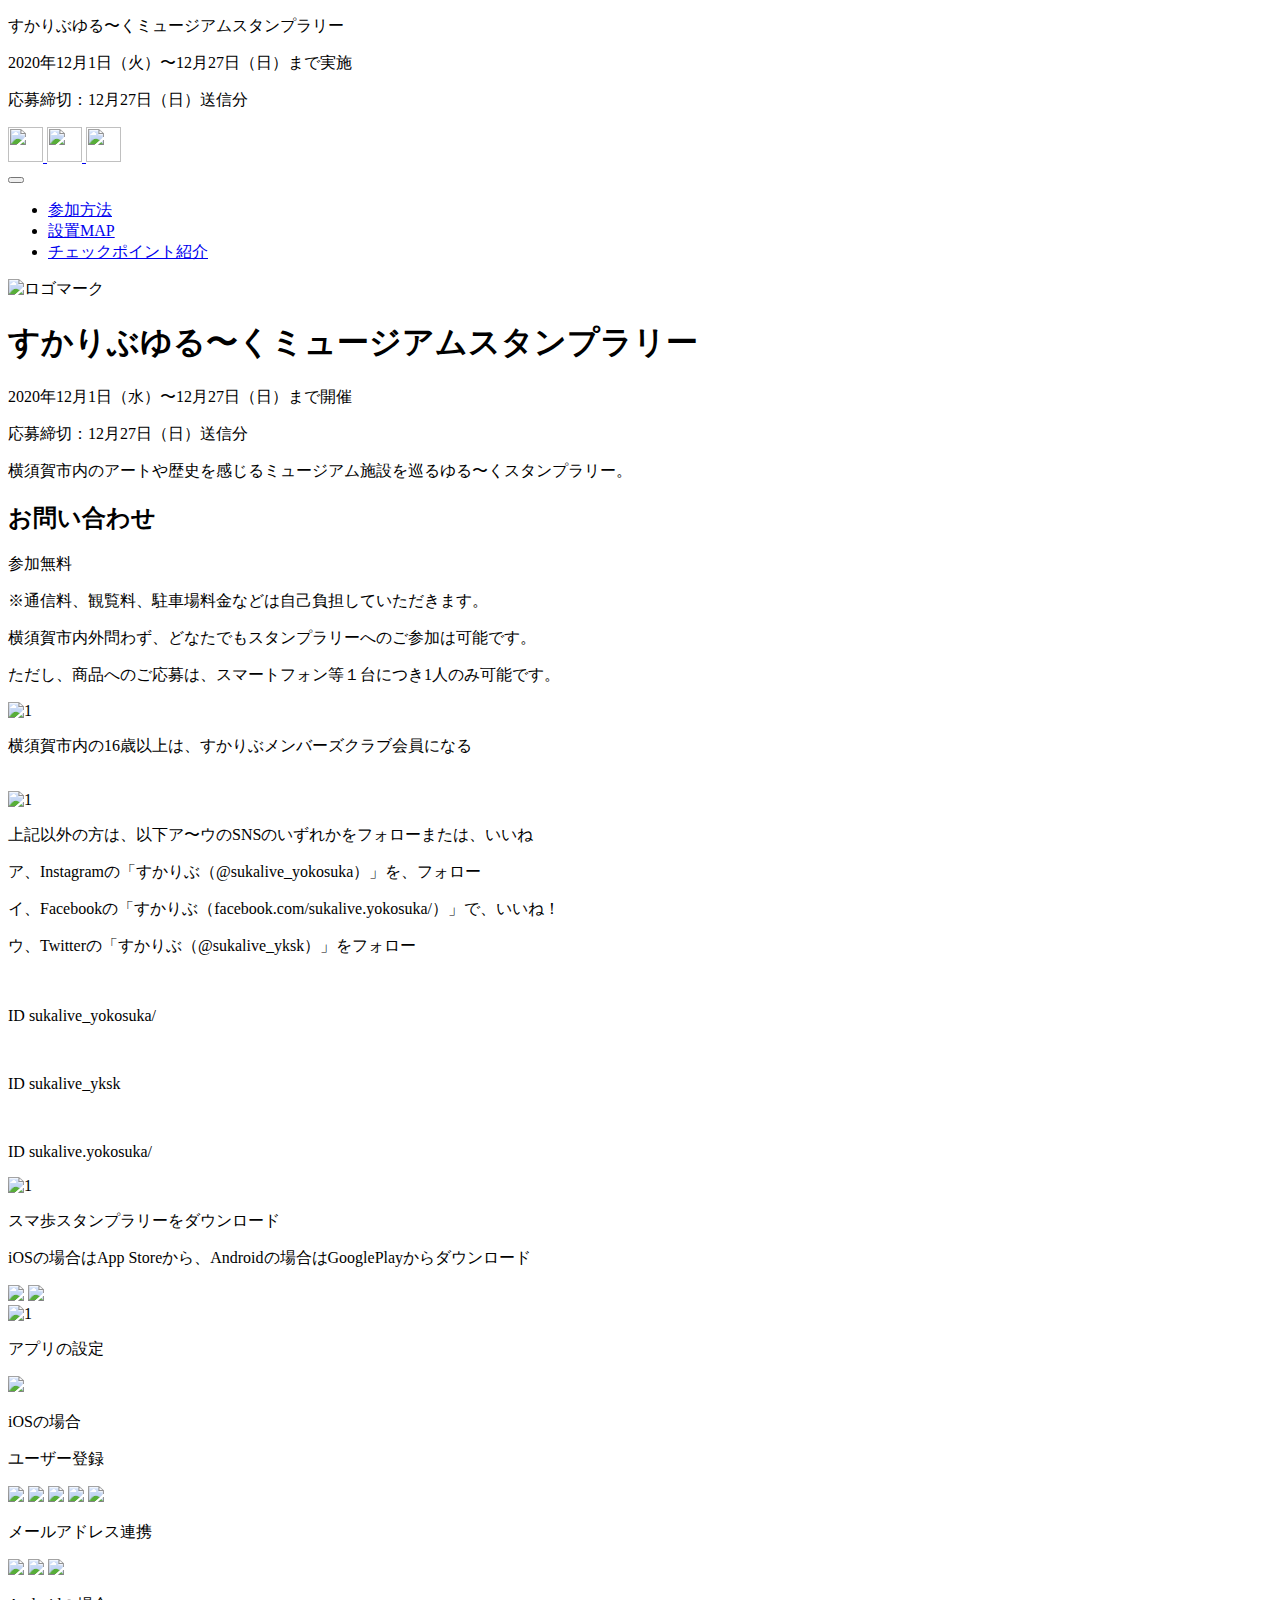
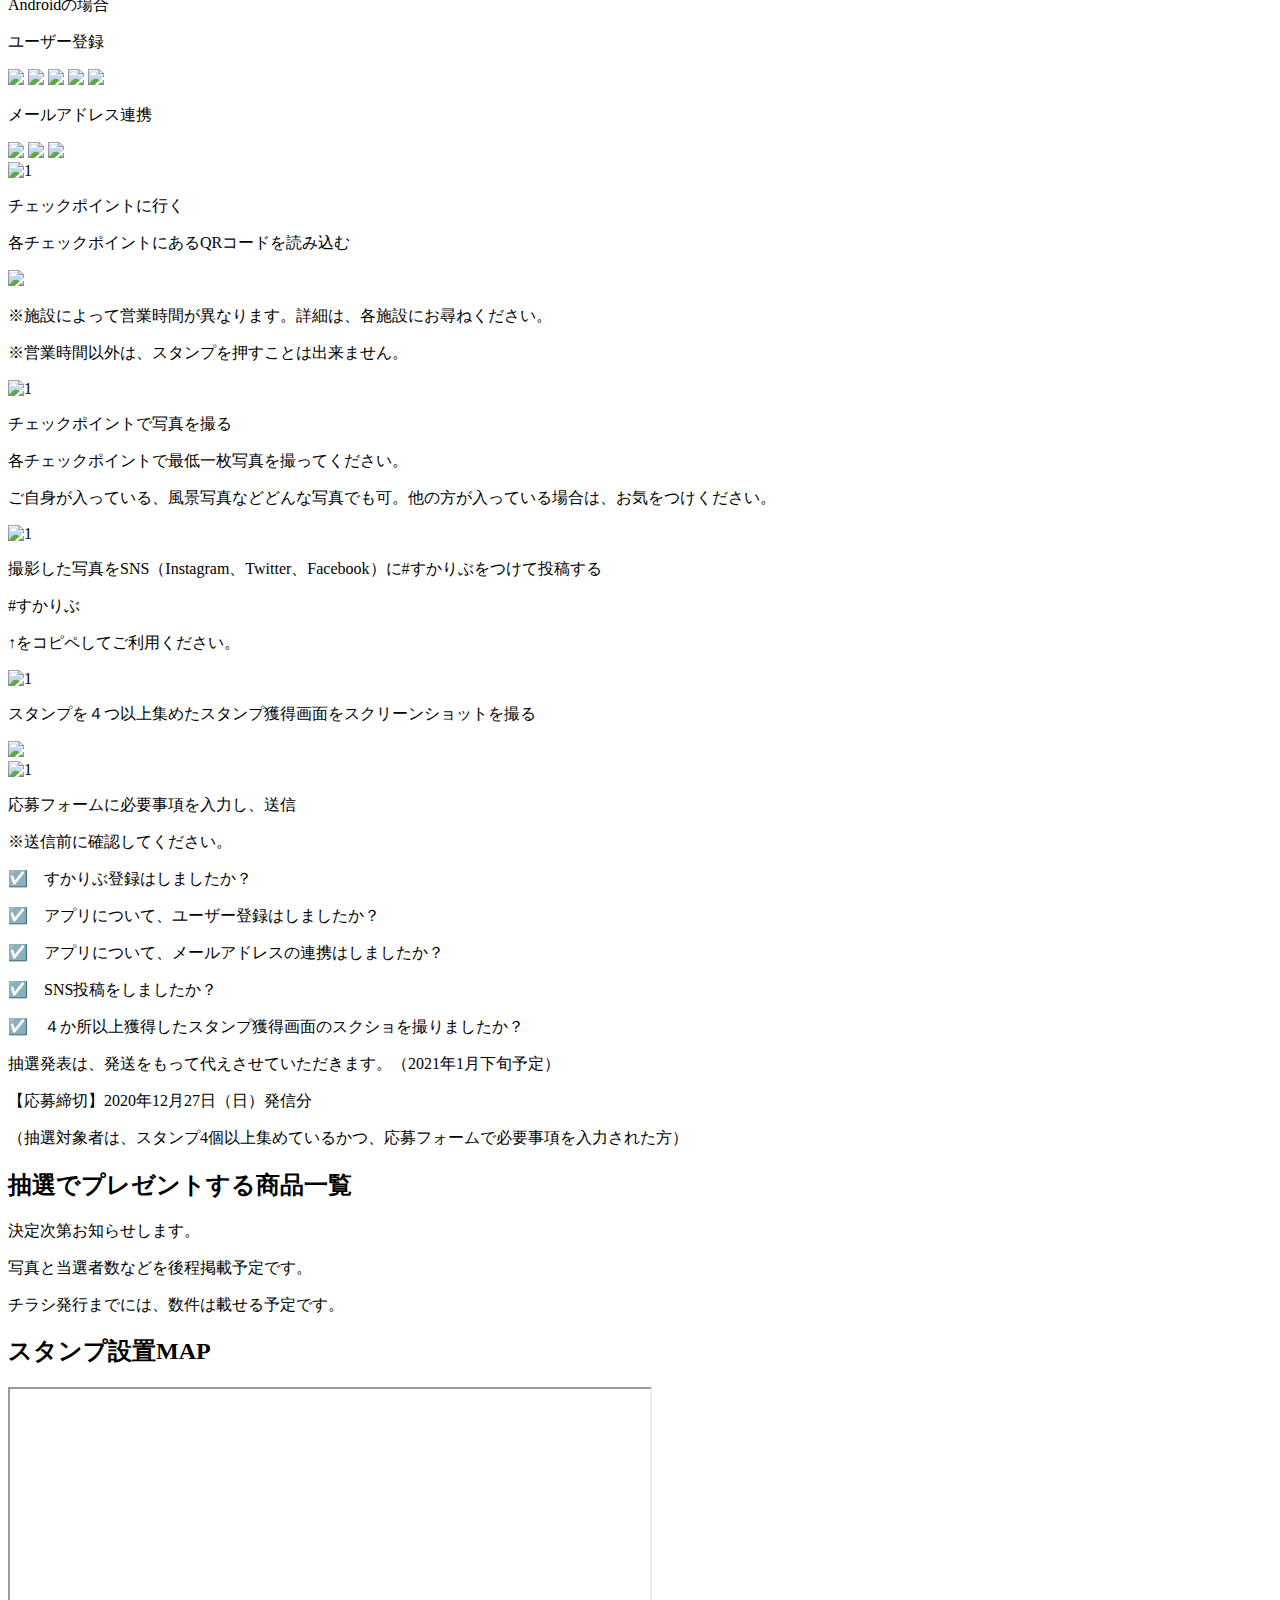
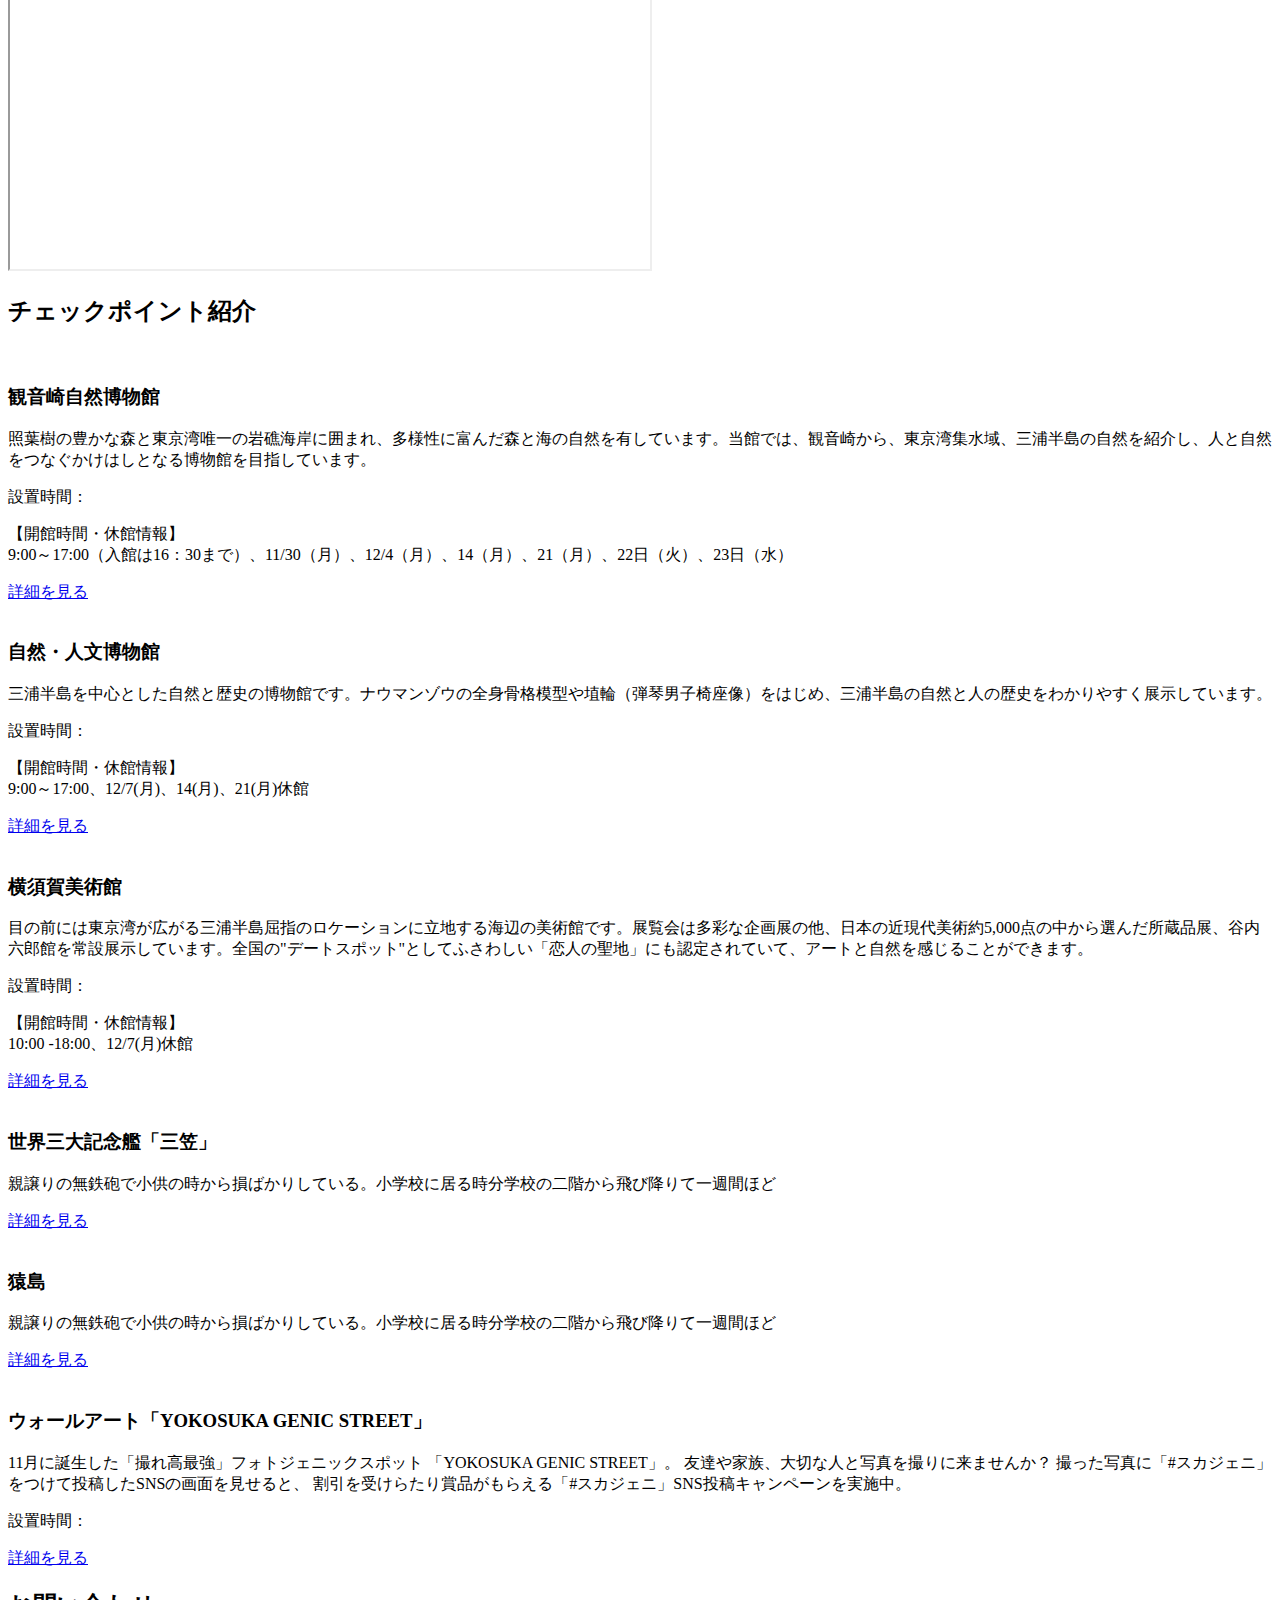
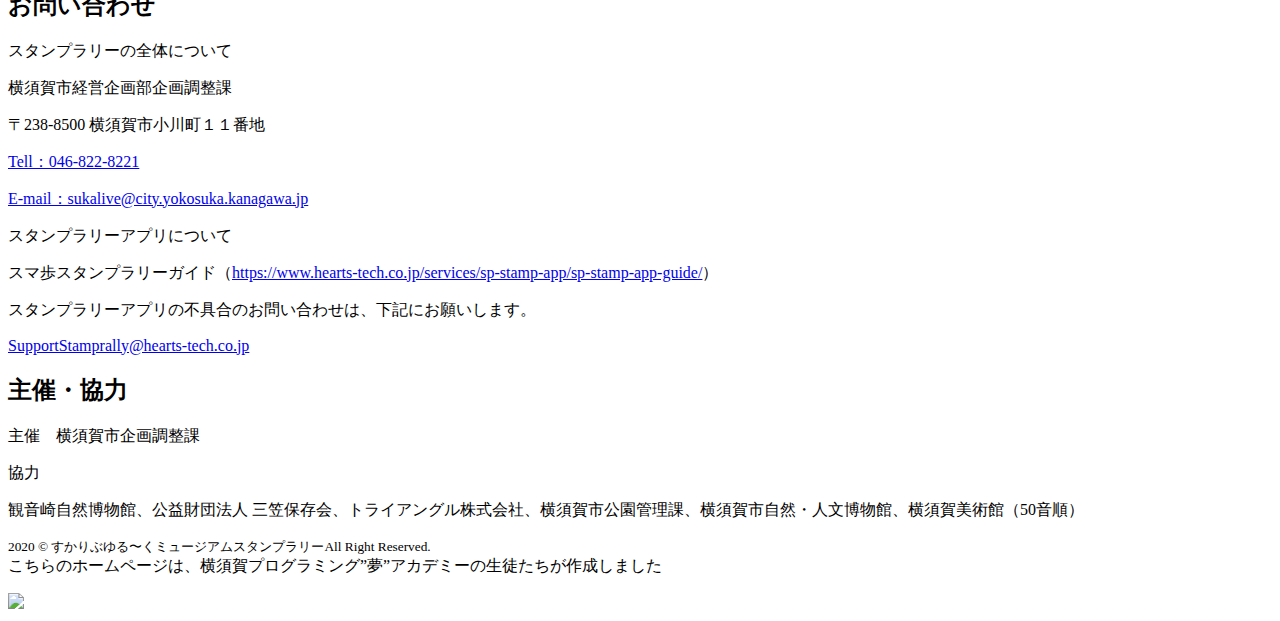
==== index.html @ a7bde064 "Update index.html" ====
<!DOCTYPE html>
<html>

<head prefix="og: http://ogp.me/ns# fb: http://ogp.me/ns/fb# article: http://ogp.me/ns/article#">
  <meta charset="UTF-8">
  <title>すかりぶ ゆる～くミュージアムスタンプラリー　｜　神奈川県横須賀市内のアートや歴史を感じるミュージアム施設を巡るゆる～くスタンプラリーです。観音崎自然博物館、世界三大記念艦「三笠」、横須賀美術館、ウォールアート（YOKOSUKA GENIC STREET、スカジェニ）横須賀市自然・人文博物館、猿島公園の六ケ所がチェックポイント。</title>
  <meta name="description" content="神奈川県横須賀市内のアートや歴史を感じるミュージアム施設を巡るゆる～くスタンプラリーです。観音崎自然博物館、世界三大記念艦「三笠」、横須賀美術館、ウォールアート（YOKOSUKA GENIC STREET、スカジェニ）横須賀市自然・人文博物館、猿島公園の六ケ所がチェックポイント。子育て応援ひろば　すかりぶ、メンバーズクラブ会員募集中、デジタルスタンプラリー、神奈川県横須賀市の子育てイベント、観光イベント、子どもイベント">
  <meta name="viewport" content="width=device-width, initial-scale=1, shrink-to-fit=no">
  <link rel="canonical" href="https://ray-chan-dayo.github.io/sukalive-stamp/">
  <link rel="icon" type="image/png" href="img/STAMP.png" />
  <!-- OGP設定 -->
  <meta property="og:type" content="website" />
  <meta property="og:url" content="https://ray-chan-dayo.github.io/sukalive-stamp/" />
  <meta property="og:image" content="img/screen-shot.png" />
  <meta property="og:title" content="すかりぶ ゆる～くミュージアムスタンプラリー" />
  <meta property="og:description" content="神奈川県横須賀市内のアートや歴史を感じるミュージアム施設を巡るゆる～くスタンプラリーです。観音崎自然博物館、世界三大記念艦「三笠」、横須賀美術館、ウォールアート（YOKOSUKA GENIC STREET、スカジェニ）横須賀市自然・人文博物館、猿島公園の六ケ所がチェックポイント。子育て応援ひろば　すかりぶ、メンバーズクラブ会員募集中、デジタルスタンプラリー、神奈川県横須賀市の子育てイベント、観光イベント、子どもイベント" />
  <!-- Facebook用設定 -->
  <meta property="fb:app_id" content="facebook.com/sukalive.yokosuka/" />
  <meta property="article:publisher" content="https://www.facebook.com/sukalive.yokosuka/">
  <!-- Twitter用設定 -->
  <meta name="twitter:card" content="Summary Card">
  <meta name="twitter:site" content="@sukalive_yksk">
  <!-- スタイルシートはここから -->
  <link rel="stylesheet" href="https://stackpath.bootstrapcdn.com/bootstrap/4.2.1/css/bootstrap.min.css" integrity="sha384-GJzZqFGwb1QTTN6wy59ffF1BuGJpLSa9DkKMp0DgiMDm4iYMj70gZWKYbI706tWS" crossorigin="anonymous">
  <link rel="stylesheet" href="https://use.fontawesome.com/releases/v5.5.0/css/all.css" integrity="sha384-B4dIYHKNBt8Bc12p+WXckhzcICo0wtJAoU8YZTY5qE0Id1GSseTk6S+L3BlXeVIU" crossorigin="anonymous">
  <link rel="stylesheet" href="css/style.css">
  <link href="https://fonts.googleapis.com/css?family=Comfortaa:500" rel="stylesheet">
  <!-- Global site tag (gtag.js) - Google Analytics -->
  <script async src="https://www.googletagmanager.com/gtag/js?id=G-SZPCRHP5T1"></script>
  <script>
    window.dataLayer = window.dataLayer || [];
    function gtag(){dataLayer.push(arguments);}
    gtag('js', new Date());

    gtag('config', 'G-SZPCRHP5T1');
  </script>
</head>

<body>
<header class="container-fluid mb-3 mb-md-0">
  <!-- 営業時間 -->
  <div class="d-md-flex justify-content-between">
    <div class="col-8 col-lg-3 d-none d-md-block top-stitch rounded-bottom">
      <p class="mb-0">すかりぶゆる〜くミュージアムスタンプラリー</p>
      <p class="mb-0">2020年12月1日（火）〜12月27日（日）まで実施</p>
      <p class="mb-0">応募締切：12月27日（日）送信分</p>
    </div>
    <!-- SNSアイコン -->
    <div class="mt-2 ml-auto float-right float-md-none">
      <!-- Twitter -->
      <a id="twitter" href="http://twitter.com/share?url=https://ray-chan-dayo.github.io/sukalive-stamp/&amp;text=すかりぶゆる〜くミュージアムスタンプラリー" onclick="window.open(this.href, 'twitter_tweet', 'width=550, height=450,personalbar=0,toolbar=0,scrollbars=1,resizable=1'); 
					return false;"><img src="img/Twitter_Logo_White_On_Blue.png" alt="" style="width: 35px; height: 35px;" class="bg-dark rounded">
      </a>
      <!-- Facebook -->
      <a id="facebook" href="https://www.facebook.com/sharer/sharer.php?u=https://ray-chan-dayo.github.io/sukalive-stamp/" onclick="window.open(this.href, 'fb_window', 'width=450, height=300, menubar=no, toolbar=no, scrollbars=yes'); 
					return false;" target="blank"><img src="img/FB-f-Logo__blue_100.png" alt="" style="width: 35px; height: 35px;">
      </a>
      <!-- instagram -->
      <a id="instagram" href="https://www.instagram.com/sukalive_yokosuka/" target="blank"><img src="img/instagram.png" alt="" style="width: 35px; height: 35px;"></a>
    </div>
  </div>
  <nav class="navbar navbar-expand-md navbar-light bg-white pr-0">
    <button class="navbar-toggler" type="button" data-toggle="collapse" data-target="#navbar-header" aria-controls="navbar-header" aria-expanded="false" aria-label="ナビゲーションの切替">
      <span class="navbar-toggler-icon"></span>
    </button>
    <div class="collapse navbar-collapse" id="navbar-header">
      <ul class="navbar-nav ml-auto">
        <li class="nav-item"><a class="nav-link" href="#entry">参加方法</a></li>
        <li class="nav-item"><a class="nav-link" href="#map">設置MAP</a></li>
        <li class="nav-item"><a class="nav-link" href="#check">チェックポイント紹介</a></li>
      </ul>
    </div>
  </nav>
</header>
<!-- トップ画像 -->
<div class="jumbotron-fluid position-relative top-image p-0">
  <!-- ロゴ -->
  <div class="logo-mark position-absolute">
    <img src="img/STAMP.png" alt="ロゴマーク" class="position-absolute">
  </div>
  <!-- トップ画像内文字 -->
  <div class="position-absolute main-txt">
    <h1 class="display-4 top-title">すかりぶゆる〜くミュージアムスタンプラリー</h1>
    <p class="lead">2020年12月1日（水）〜12月27日（日）まで開催</p>
    <p class="lead">応募締切：12月27日（日）送信分</p>
    <p class="lead title-text">横須賀市内のアートや歴史を感じるミュージアム施設を巡るゆる〜くスタンプラリー。</p>
  </div>
</div>

<!-- パーティプラン -->
<div class="zigzag ray-color-blue entry" id="entry">
  <div class="container py-5 fadein" id="party-wrap">
    <div class="py-5 party-content">
        <h2 class="party-title h3 text-center">お問い合わせ</h2>
        <p class="top" id="participation-text">参加無料</p>
        <p class="note top">※通信料、観覧料、駐車場料金などは自己負担していただきます。</p>
        <p class="party-font top">横須賀市内外問わず、どなたでもスタンプラリーへのご参加は可能です。</p>
        <p class="party-font top">ただし、商品へのご応募は、スマートフォン等１台につき1人のみ可能です。</p>
        <div class="order fadein">
          <div class="order-title">
            <img src="img/1.png" alt="1">
            <p>横須賀市内の16歳以上は、すかりぶメンバーズクラブ会員になる</p>
          </div>
          <div class="order-img">
            <a href="https://www.sukalive.jp/goriyou.php"><img src="img/sukalive.png" alt=""></a>
          </div>
        </div>
        <div class="order fadein">
          <div class="order-title">
            <img src="img/2.png" alt="1">
            <p>上記以外の方は、以下ア〜ウのSNSのいずれかをフォローまたは、いいね</p>
          </div>
          <div class="order-text">
            <p>ア、Instagramの「すかりぶ（@sukalive_yokosuka）」を、フォロー</p>
            <p>イ、Facebookの「すかりぶ（facebook.com/sukalive.yokosuka/）」で、いいね！</p>
            <p>ウ、Twitterの「すかりぶ（@sukalive_yksk）」をフォロー</p>
          </div>
          <div class="order-img">
            <div class="sns">
              <a href="https://www.instagram.com/sukalive_yokosuka/"><img src="img/QR_780228.png" alt=""></a>
              <p>ID sukalive_yokosuka/</p>
            </div>
            <div class="sns">
              <a href="https://twitter.com/sukalive_yksk"><img src="img/QR_780016.png" alt=""></a>
              <p>ID sukalive_yksk</p>
            </div>
            <div class="sns">
              <a href="https://www.facebook.com/sukalive.yokosuka/"><img src="img/QR_780142.png" alt=""></a>
              <p>ID sukalive.yokosuka/</p>
            </div>
          </div>
        </div>
        <div class="order fadein">
          <div class="order-title">
            <img src="img/3.png" alt="1">
            <p>スマ歩スタンプラリーをダウンロード</p>
          </div>
          <div class="order-text">
            <p>iOSの場合はApp Storeから、Androidの場合はGooglePlayからダウンロード</p>
          </div>
          <div class="order-img">
            <a href="https://apps.apple.com/jp/app/%E3%82%B9%E3%83%9E%E6%AD%A9%E3%82%B9%E3%82%BF%E3%83%B3%E3%83%97%E3%83%A9%E3%83%AA%E3%83%BC/id1449234496"><img src="img/appuru.jpg"></a>
            <a href="https://play.google.com/store/apps/details?id=com.hearts.stamprally&hl=ja"><img src="img/gu-guru.jpg"></a>
          </div>
        </div>
        <div class="order fadein">
          <div class="order-title">
            <img src="img/4.png" alt="1">
            <p>アプリの設定</p>
          </div>
          <div class="order-img">
            <img id="pc" src="img/mobile.png">
            <div id="sp">
              <p class="back-bk">iOSの場合</p>
              <p>ユーザー登録</p>
              <img src="img/01ホーム画面.jpg">
              <img class="arrow" src="img/arrow.png">
              <img src="img/02-2設定画面iOS＿ユーザー.jpg">
              <img class="arrow" src="img/arrow.png">
              <img src="img/03ユーザー登録画面.jpg">
              <p>メールアドレス連携</p>
              <img src="img/02-2設定画面iOS＿メール.jpg">
              <img class="arrow" src="img/arrow.png">
              <img src="img/04メール登録画面.jpg">
              <p class="back-bk">Androidの場合</p>
              <p>ユーザー登録</p>
              <img src="img/01ホーム画面.jpg">
              <img class="arrow" src="img/arrow.png">
              <img src="img/02-1設定画面-android_ユーザ登録.jpg">
              <img class="arrow" src="img/arrow.png">
              <img src="img/03ユーザー登録画面.jpg">
              <p>メールアドレス連携</p>
              <img src="img/02-1設定画面-android＿メール.jpg">
              <img class="arrow" src="img/arrow.png">
              <img src="img/04メール登録画面.jpg">
            </div>
          </div>
        </div>
        <div class="order fadein">
          <div class="order-title">
            <img src="img/5.png" alt="1">
            <p>チェックポイントに行く</p>
          </div>
          <div class="order-text">
            <p>各チェックポイントにあるQRコードを読み込む</p>
          </div>
          <div class="order-img">
            <img src="img/img-5.png">
          </div>
          <div class="order-text">
            <p>※施設によって営業時間が異なります。詳細は、各施設にお尋ねください。</p>
            <p>※営業時間以外は、スタンプを押すことは出来ません。</p>
          </div>
        </div>
        <div class="order fadein">
          <div class="order-title">
            <img src="img/6.png" alt="1">
            <p>チェックポイントで写真を撮る</p>
          </div>
          <div class="order-text">
            <p>各チェックポイントで最低一枚写真を撮ってください。</p>
            <p>ご自身が入っている、風景写真などどんな写真でも可。他の方が入っている場合は、お気をつけください。</p>
          </div>
        </div>
        <div class="order fadein">
          <div class="order-title">
            <img src="img/7.png" alt="1">
            <p>撮影した写真をSNS（Instagram、Twitter、Facebook）に#すかりぶをつけて投稿する</p>
          </div>
          <div class="order-text">
            <p class="tag">#すかりぶ</p>
            <p>↑をコピペしてご利用ください。</p>
          </div>
        </div>
        <div class="order fadein">
          <div class="order-title">
            <img src="img/8.png" alt="1">
            <p>スタンプを４つ以上集めたスタンプ獲得画面をスクリーンショットを撮る</p>
          </div>
          <div class="order-img">
            <img src="img/stamp06.jpg">
          </div>
        </div>
        <div class="order fadein">
          <div class="order-title">
            <img src="img/9.png" alt="1">
            <p>応募フォームに必要事項を入力し、送信</p>
          </div>
          <div class="order-text check-list">
            <p>※送信前に確認してください。</p>
            <p>☑️　すかりぶ登録はしましたか？</p>
            <p>☑️　アプリについて、ユーザー登録はしましたか？</p>
            <p>☑️　アプリについて、メールアドレスの連携はしましたか？</p>
            <p>☑️　SNS投稿をしましたか？</p>
            <p>☑️　４か所以上獲得したスタンプ獲得画面のスクショを撮りましたか？</p>
            <p>抽選発表は、発送をもって代えさせていただきます。（2021年1月下旬予定）</p>
          </div>
        </div>
        <p class="dead-line">【応募締切】2020年12月27日（日）発信分</p>
        <p class="dead-line-text">（抽選対象者は、スタンプ4個以上集めているかつ、応募フォームで必要事項を入力された方）</p>
    </div>
  </div>
</div>



<!-- アクセス -->
<div class="accsess pt-2 ray-color-red py-5">
  <div class="container text-center fadein">
    <h2 class="party-title h3">抽選でプレゼントする商品一覧</h2>
    <div class="mb-3 text-center">
      <p class="notice">決定次第お知らせします。</p>
      <p class="">写真と当選者数などを後程掲載予定です。</p>
      <p>チラシ発行までには、数件は載せる予定です。</p>
    </div>
  </div>
  <!-- 地図 -->
</div>

<div class="zigzag ray-color-blue" id="map">
  <div class="container text-center fadein">
    <h2 class="party-title h3">スタンプ設置MAP</h2>
  </div>
  <!-- 地図 -->
  <iframe src="https://www.google.com/maps/d/embed?mid=1pOomRdvJveeXIKq0uOSBphLRFYjlOEjO" width="640" height="480"></iframe>
</div>


<div class="py-5 ray-color-red" id="check">
  <div class="container text-center fadein">
    <h2 class="party-title h3">チェックポイント紹介</h2>
    <div class="row">
      <div class="col-md-4">
        <div class="card mb-4 border border-0">
          <img src="img/kannon.jpg" alt="" class="border card-img-top">
          <div class="card-body">
            <h3 class="card-title">観音崎自然博物館</h3>
            <p class="card-text mb-lg-4">照葉樹の豊かな森と東京湾唯一の岩礁海岸に囲まれ、多様性に富んだ森と海の自然を有しています。当館では、観音崎から、東京湾集水域、三浦半島の自然を紹介し、人と自然をつなぐかけはしとなる博物館を目指しています。</p>
            <p class="card-text mb-lg-4">設置時間：</p>
            <p class="card-text mb-lg-4">【開館時間・休館情報】<br>
              9:00～17:00（入館は16：30まで）、11/30（月）、12/4（月）、14（月）、21（月）、22日（火）、23日（水）</p>
            <div class="text-center">
              <a class="btn btn-outline-secondary d-block d-md-inline-block mb-2 mb-md-0" href="location/kannon.html" role="button">詳細を見る</a>
            </div>
          </div>
        </div>
      </div>
      <div class="col-md-4">
        <div class="card mb-4 border border-0">
          <img src="img/shizen.jpg" alt="" class="border card-img-top">
          <div class="card-body">
            <h3 class="card-title">自然・人文博物館</h3>
            <p class="card-text mb-lg-4">三浦半島を中心とした自然と歴史の博物館です。ナウマンゾウの全身骨格模型や埴輪（弾琴男子椅座像）をはじめ、三浦半島の自然と人の歴史をわかりやすく展示しています。</p>
            <p class="card-text mb-lg-4">設置時間：</p>
            <p class="card-text mb-lg-4">【開館時間・休館情報】<br>
              9:00～17:00、12/7(月)、14(月)、21(月)休館</p>
            <div class="text-center">
              <a class="btn btn-outline-secondary d-block d-md-inline-block mb-2 mb-md-0" href="location/shizen.html" role="button">詳細を見る</a>
            </div>
          </div>
        </div>
      </div>
      <div class="col-md-4">
        <div class="card mb-4 border border-0">
          <img src="img/bijutukan.jpg" alt="" class="border card-img-top">
          <div class="card-body">
            <h3 class="card-title">横須賀美術館</h3>
            <p class="card-text mb-lg-4">目の前には東京湾が広がる三浦半島屈指のロケーションに立地する海辺の美術館です。展覧会は多彩な企画展の他、日本の近現代美術約5,000点の中から選んだ所蔵品展、谷内六郎館を常設展示しています。全国の"デートスポット"としてふさわしい「恋人の聖地」にも認定されていて、アートと自然を感じることができます。</p>
            <p class="card-text mb-lg-4">設置時間：</p>
            <p class="card-text mb-lg-4">【開館時間・休館情報】<br>
              10:00 -18:00、12/7(月)休館</p>
            <div class="text-center">
              <a class="btn btn-outline-secondary d-block d-md-inline-block mb-2 mb-md-0" href="location/bijutsukan.html" role="button">詳細を見る</a>
            </div>
          </div>
        </div>
      </div>
      <div class="col-md-4">
        <div class="card mb-4 border border-0">
          <img src="img/wall-art.jpg" alt="" class="border card-img-top">
          <div class="card-body">
            <h3 class="card-title">世界三大記念艦「三笠」</h3>
            <p class="card-text mb-lg-4">親譲りの無鉄砲で小供の時から損ばかりしている。小学校に居る時分学校の二階から飛び降りて一週間ほど</p>
            <div class="text-center">
              <a class="btn btn-outline-secondary d-block d-md-inline-block mb-2 mb-md-0" href="location/mikasa.html" role="button">詳細を見る</a>
            </div>
          </div>
        </div>
      </div>
      <div class="col-md-4">
        <div class="card mb-4 border border-0">
          <img src="img/wall-art.jpg" alt="" class="border card-img-top">
          <div class="card-body">
            <h3 class="card-title">猿島</h3>
            <p class="card-text mb-lg-4">親譲りの無鉄砲で小供の時から損ばかりしている。小学校に居る時分学校の二階から飛び降りて一週間ほど</p>
            <div class="text-center">
              <a class="btn btn-outline-secondary d-block d-md-inline-block mb-2 mb-md-0" href="location/sarushima.html" role="button">詳細を見る</a>
            </div>
          </div>
        </div>
      </div>
      <div class="col-md-4">
        <div class="card mb-4 border border-0">
          <img src="img/wall-art.jpg" alt="" class="border card-img-top">
          <div class="card-body">
            <h3 class="card-title">ウォールアート「YOKOSUKA GENIC STREET」</h3>
            <p class="card-text mb-lg-4">11月に誕生した「撮れ高最強」フォトジェニックスポット
              「YOKOSUKA GENIC STREET」。
              友達や家族、大切な人と写真を撮りに来ませんか？
              撮った写真に「#スカジェニ」をつけて投稿したSNSの画面を見せると、
              割引を受けらたり賞品がもらえる「#スカジェニ」SNS投稿キャンペーンを実施中。</p>
            <p class="card-text mb-lg-4">設置時間：</p>
            <div class="text-center">
              <a class="btn btn-outline-secondary d-block d-md-inline-block mb-2 mb-md-0" href="location/wall-art.html" role="button">詳細を見る</a>
            </div>
          </div>
        </div>
      </div>
    </div>
  </div>
</div><!-- /.album	-->

<div class="zigzag py-5 ray-color-blue">
  <div class="container text-center fadein">
    <h2 class="party-title h3 text-center">お問い合わせ</h2>
    <p class="mx-auto mb-5 col-md-10 q-title">スタンプラリーの全体について</p>
    <p class="mx-auto mb-5 col-md-10">横須賀市経営企画部企画調整課</p>
    <p class="mx-auto mb-5 col-md-10">〒238-8500  横須賀市小川町１１番地</p>
    <a href="tel:046-822-8221"><p class="mx-auto mb-5 col-md-10">Tell：046-822-8221</p></a>
    <a href="mailto:sukalive@city.yokosuka.kanagawa.jp"><p class="mx-auto mb-5 col-md-10">E-mail：sukalive@city.yokosuka.kanagawa.jp</p></a>
    <p class="mx-auto mb-5 col-md-10 q-title">スタンプラリーアプリについて</p>
    <p class="mx-auto mb-5 col-md-10">スマ歩スタンプラリーガイド（<a href="https://www.hearts-tech.co.jp/services/sp-stamp-app/sp-stamp-app-guide/">https://www.hearts-tech.co.jp/services/sp-stamp-app/sp-stamp-app-guide/</a>）</p>
    <p class="mx-auto mb-5 col-md-10">スタンプラリーアプリの不具合のお問い合わせは、下記にお願いします。</p>
    <a href="mailto:SupportStamprally@hearts-tech.co.jp"><p class="mx-auto mb-5 col-md-10">SupportStamprally@hearts-tech.co.jp</p></a>
  </div>
</div>
<div class="py-5 ray-color-red">
  <div class="container text-center fadein">
    <h2 class="party-title h3 text-center">主催・協力</h2>
    <p class="mx-auto mb-5 col-md-10 q-title">主催　横須賀市企画調整課</p>
    <p class="mx-auto mb-5 col-md-10 q-title">協力</p>
    <p class="mx-auto mb-5 col-md-10 q-title">観音崎自然博物館、公益財団法人 三笠保存会、トライアングル株式会社、横須賀市公園管理課、横須賀市自然・人文博物館、横須賀美術館（50音順）</p>
  </div>
</div>

<!-- フッター -->
<footer class="py-3 m-0 zigzag-copy">
  <div class="footer-content fadein">
    <div class="footer">
      <p class="footer-text">
        <small class="">2020 &copy; すかりぶゆる〜くミュージアムスタンプラリーAll Right Reserved.</small><br>
        こちらのホームページは、横須賀プログラミング”夢”アカデミーの生徒たちが作成しました
      </p>
      <a href="https://yumepro.wakuwaku-yokosuka.jp/"><img class="yumeaka-banner" src="img/yumeaka.jpg"></a>
    </div>
  </div>
</footer>

<!-- javascript はここから -->
<script src="https://code.jquery.com/jquery-3.3.1.slim.min.js" integrity="sha384-q8i/X+965DzO0rT7abK41JStQIAqVgRVzpbzo5smXKp4YfRvH+8abtTE1Pi6jizo" crossorigin="anonymous"></script>
<script src="https://cdnjs.cloudflare.com/ajax/libs/popper.js/1.14.3/umd/popper.min.js" integrity="sha384-ZMP7rVo3mIykV+2+9J3UJ46jBk0WLaUAdn689aCwoqbBJiSnjAK/l8WvCWPIPm49" crossorigin="anonymous"></script>
<script src="https://stackpath.bootstrapcdn.com/bootstrap/4.1.3/js/bootstrap.min.js" integrity="sha384-ChfqqxuZUCnJSK3+MXmPNIyE6ZbWh2IMqE241rYiqJxyMiZ6OW/JmZQ5stwEULTy" crossorigin="anonymous"></script>
<script src="js/main.js"></script>
</body>
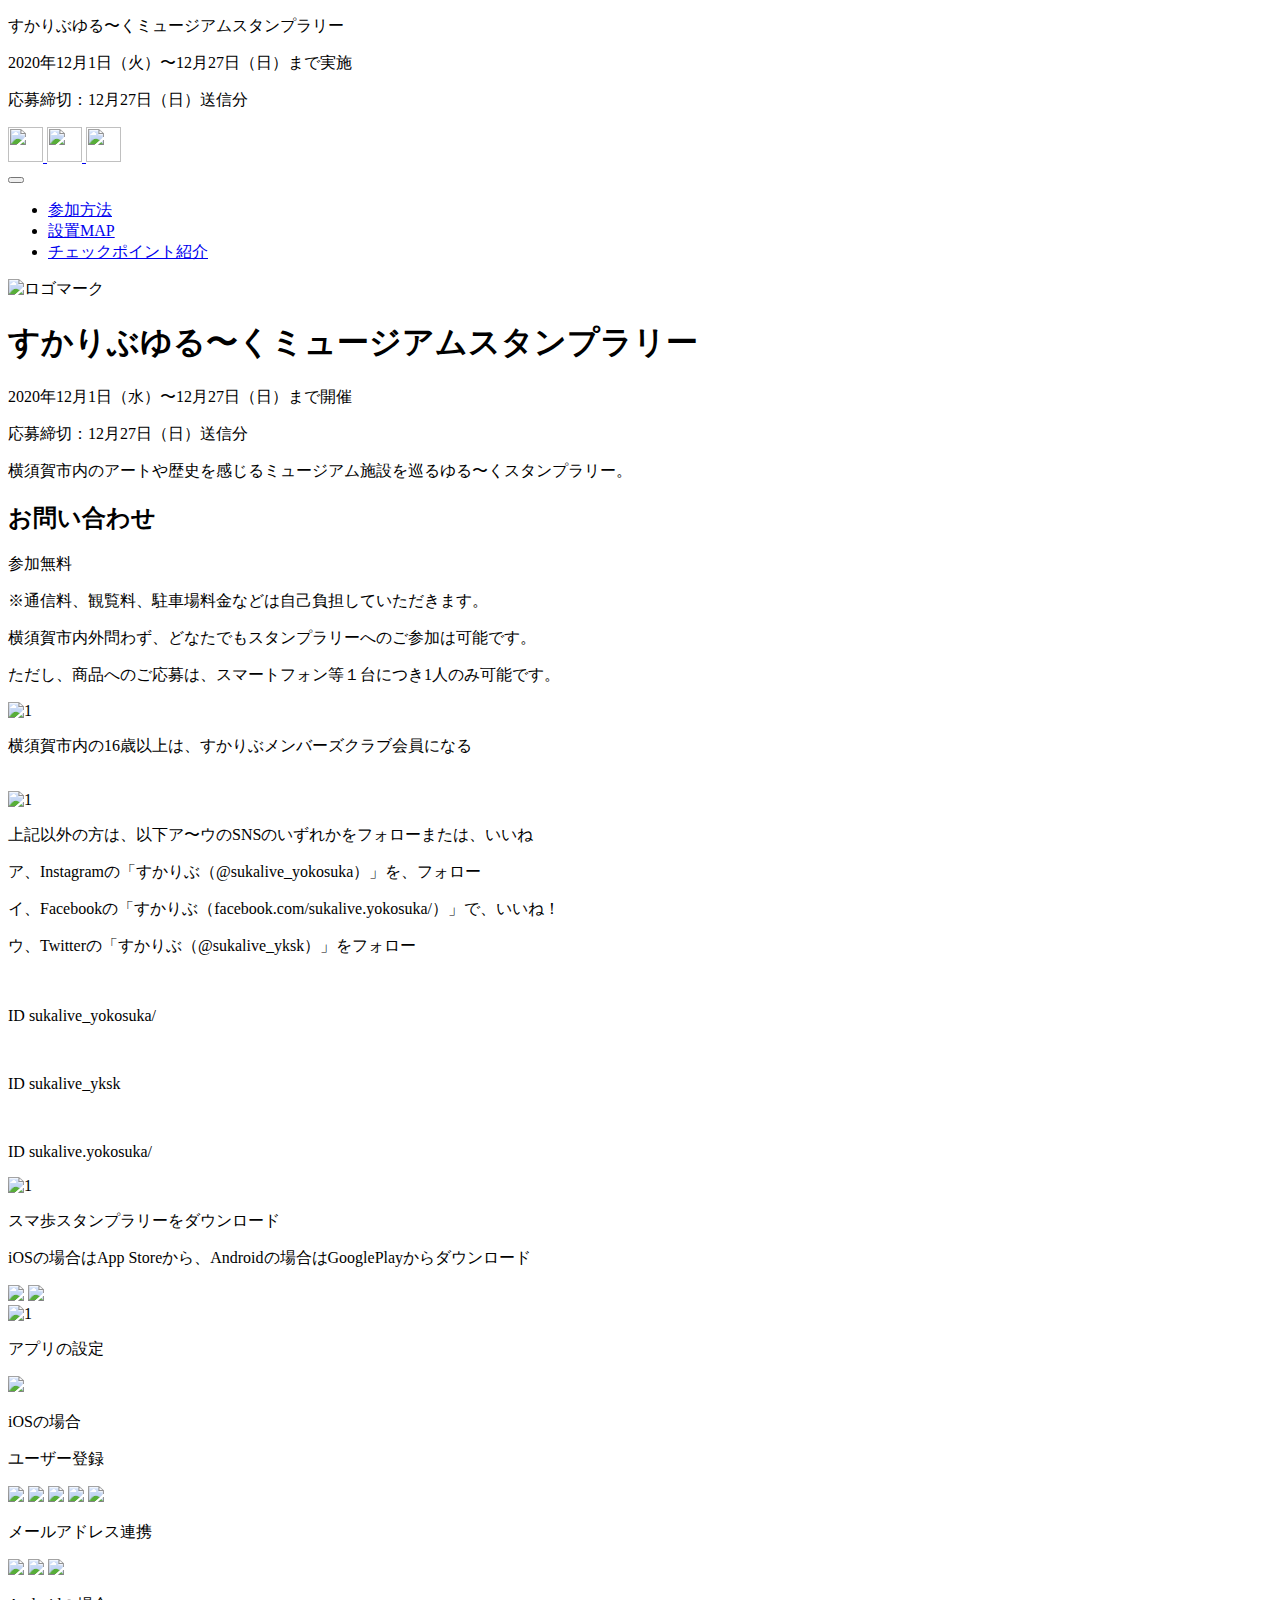
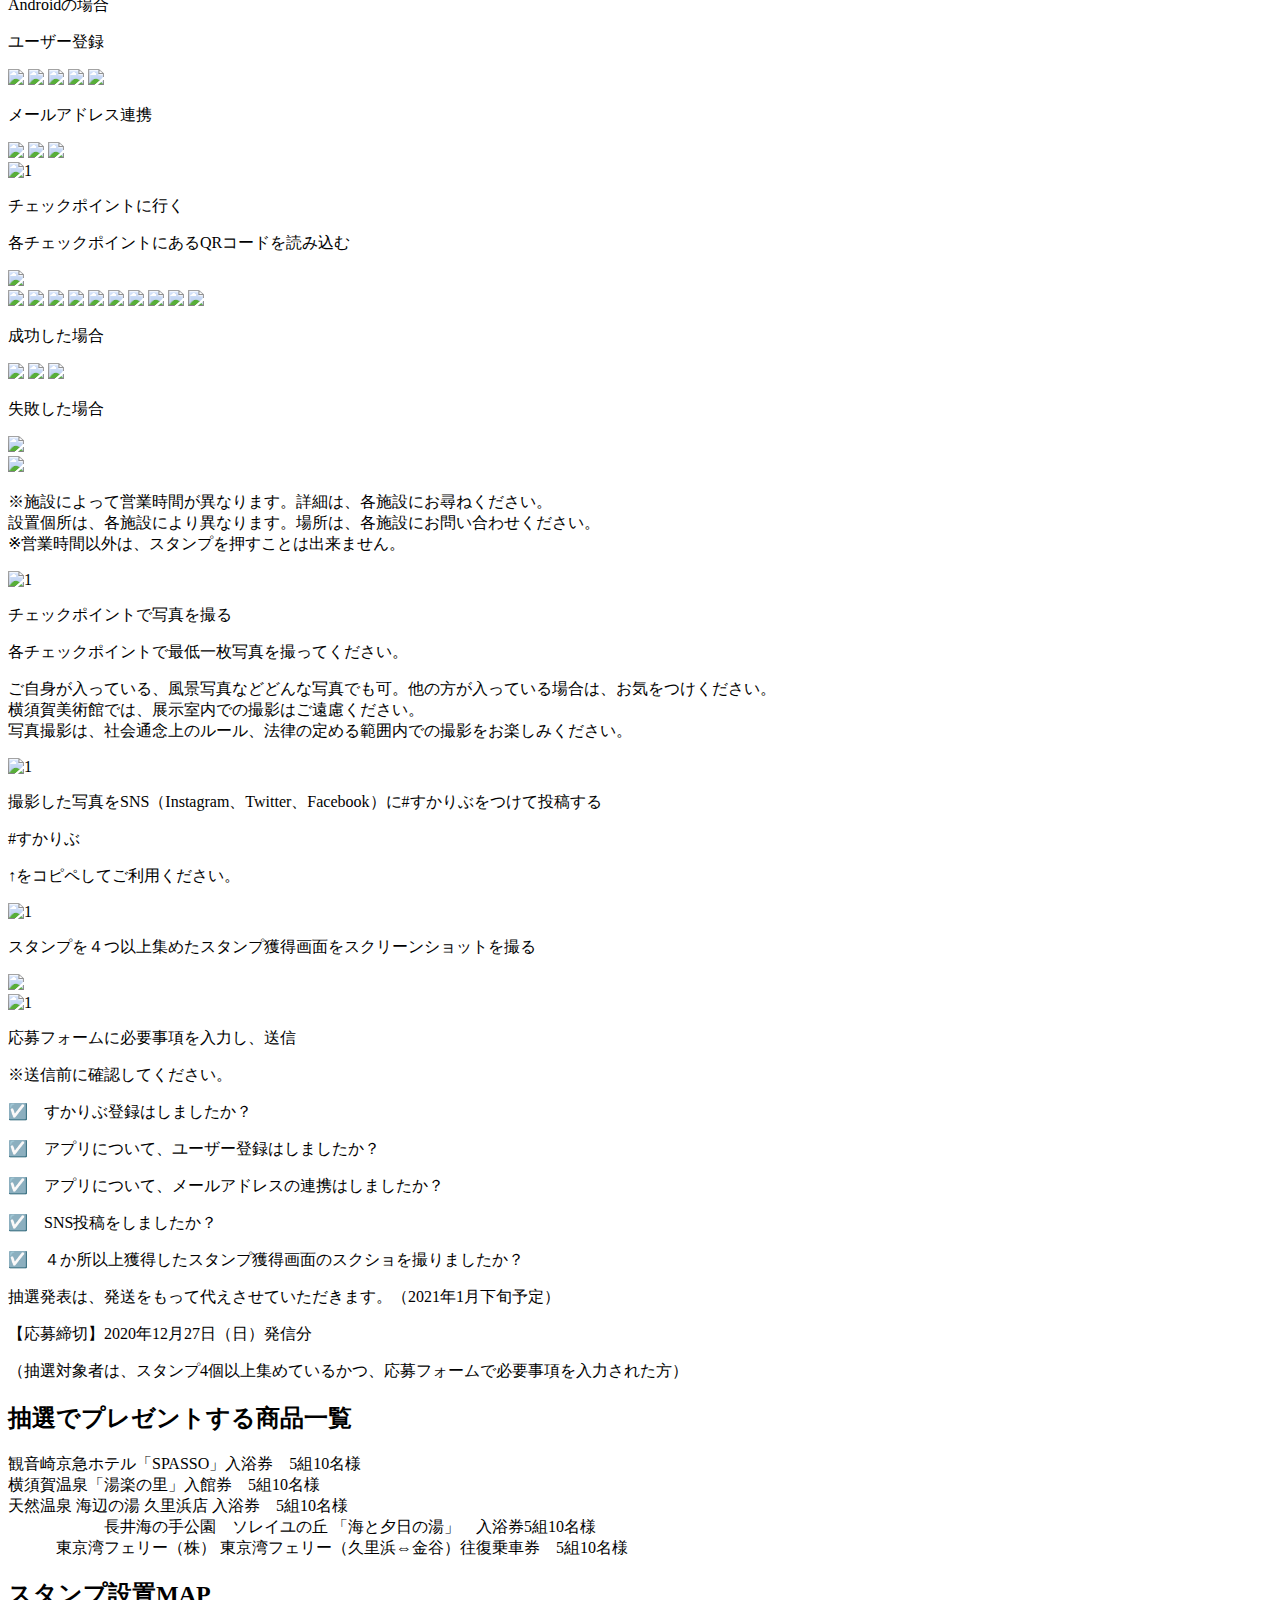
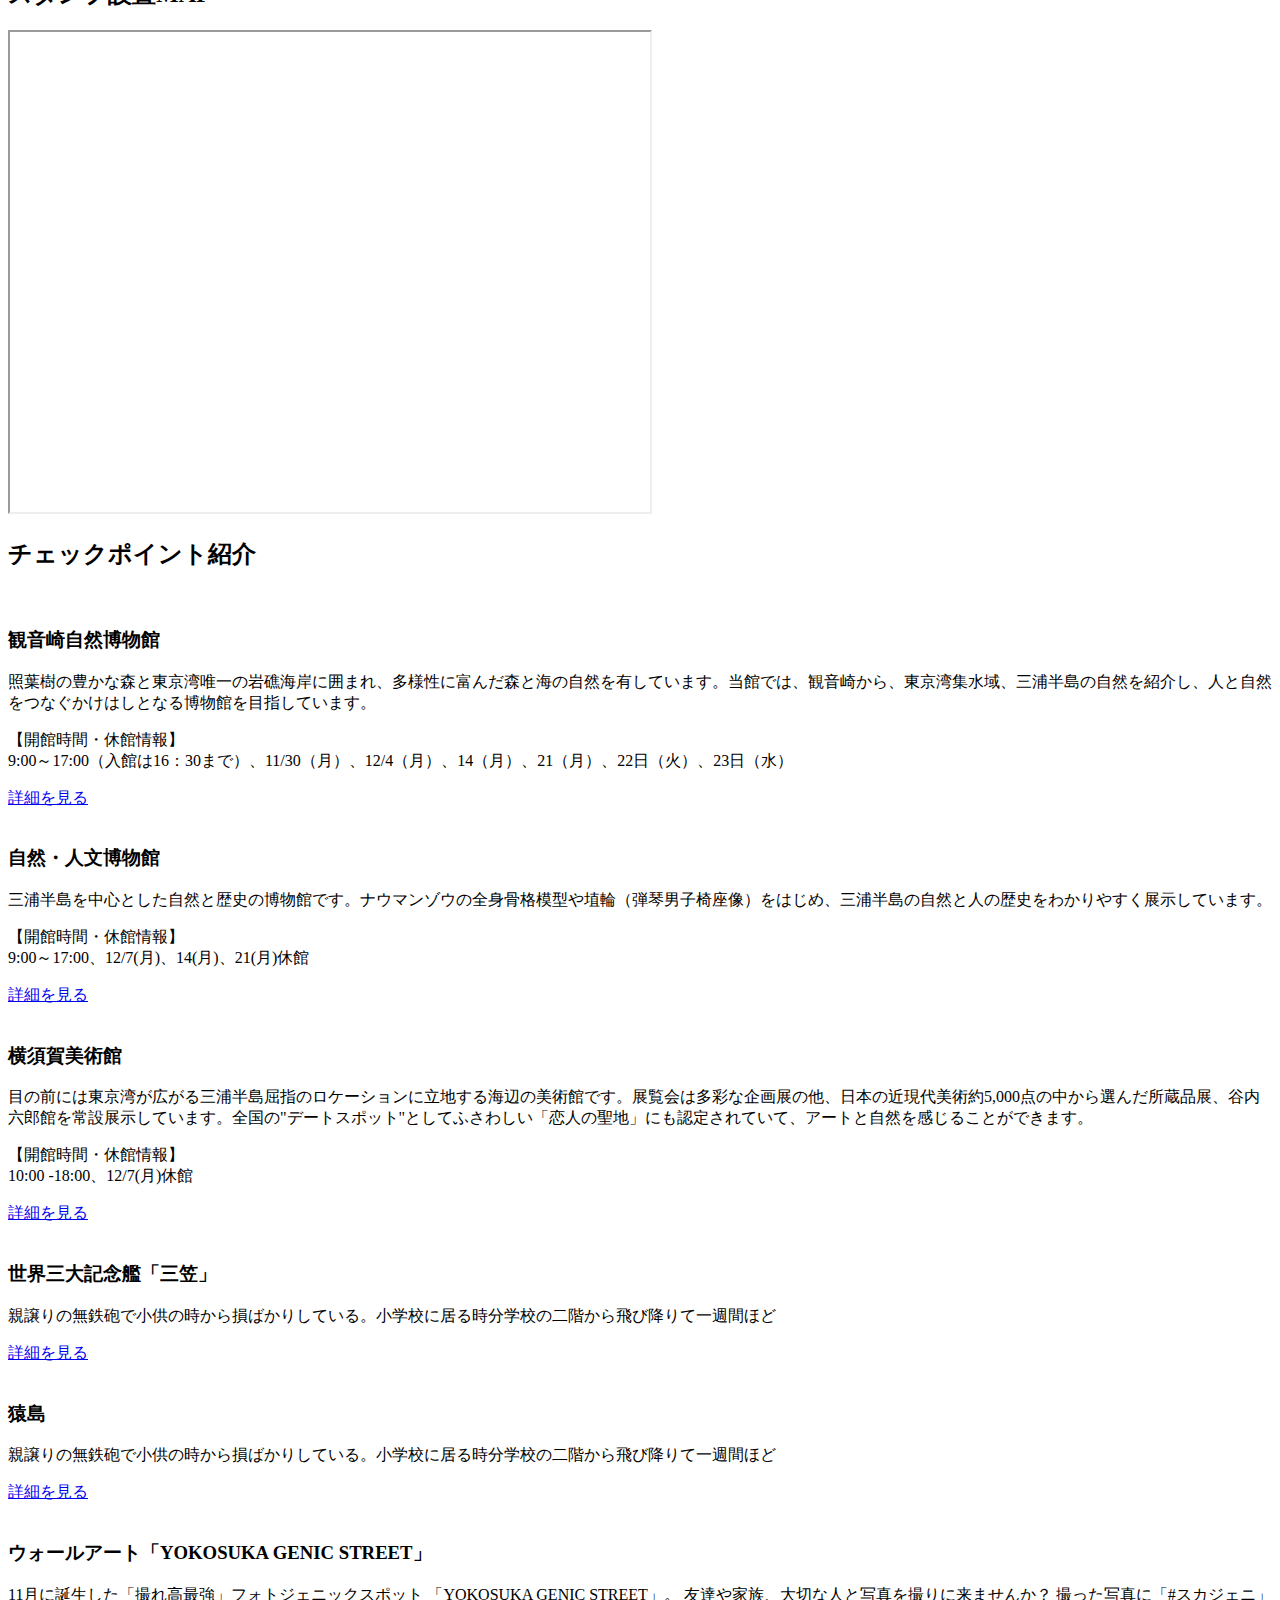
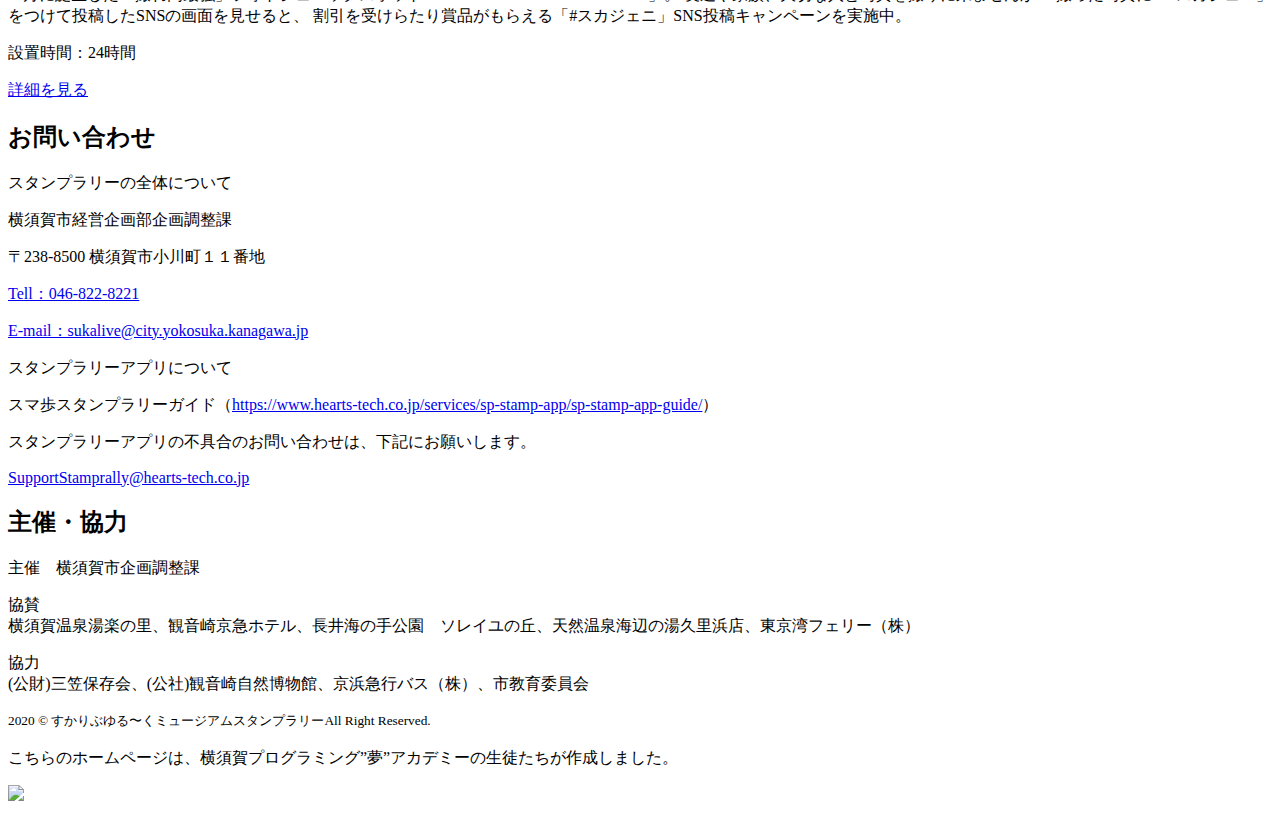
==== commit 934b2d7f: "Update index.html" ====
--- a/index.html
+++ b/index.html
@@ -102,7 +102,7 @@
             <p>横須賀市内の16歳以上は、すかりぶメンバーズクラブ会員になる</p>
           </div>
           <div class="order-img">
-            <a href="https://www.sukalive.jp/goriyou.php"><img src="img/sukalive.png" alt=""></a>
+            <a href="https://www.sukalive.jp/goriyou.php" target="_blank"><img src="img/sukalive.png" alt=""></a>
           </div>
         </div>
         <div class="order fadein">
@@ -117,15 +117,15 @@
           </div>
           <div class="order-img">
             <div class="sns">
-              <a href="https://www.instagram.com/sukalive_yokosuka/"><img src="img/QR_780228.png" alt=""></a>
+              <a href="https://www.instagram.com/sukalive_yokosuka/" target="_blank"><img src="img/QR_780228.png" alt="" ></a>
               <p>ID sukalive_yokosuka/</p>
             </div>
             <div class="sns">
-              <a href="https://twitter.com/sukalive_yksk"><img src="img/QR_780016.png" alt=""></a>
+              <a href="https://twitter.com/sukalive_yksk" target="_blank"><img src="img/QR_780016.png" alt=""></a>
               <p>ID sukalive_yksk</p>
             </div>
             <div class="sns">
-              <a href="https://www.facebook.com/sukalive.yokosuka/"><img src="img/QR_780142.png" alt=""></a>
+              <a href="https://www.facebook.com/sukalive.yokosuka/" target="_blank"><img src="img/QR_780142.png" alt=""></a>
               <p>ID sukalive.yokosuka/</p>
             </div>
           </div>
@@ -139,8 +139,8 @@
             <p>iOSの場合はApp Storeから、Androidの場合はGooglePlayからダウンロード</p>
           </div>
           <div class="order-img">
-            <a href="https://apps.apple.com/jp/app/%E3%82%B9%E3%83%9E%E6%AD%A9%E3%82%B9%E3%82%BF%E3%83%B3%E3%83%97%E3%83%A9%E3%83%AA%E3%83%BC/id1449234496"><img src="img/appuru.jpg"></a>
-            <a href="https://play.google.com/store/apps/details?id=com.hearts.stamprally&hl=ja"><img src="img/gu-guru.jpg"></a>
+            <a href="https://apps.apple.com/jp/app/%E3%82%B9%E3%83%9E%E6%AD%A9%E3%82%B9%E3%82%BF%E3%83%B3%E3%83%97%E3%83%A9%E3%83%AA%E3%83%BC/id1449234496" target="_blank"><img src="img/appuru.jpg"></a>
+            <a href="https://play.google.com/store/apps/details?id=com.hearts.stamprally&hl=ja" target="_blank"><img src="img/gu-guru.jpg"></a>
           </div>
         </div>
         <div class="order fadein">
@@ -153,26 +153,26 @@
             <div id="sp">
               <p class="back-bk">iOSの場合</p>
               <p>ユーザー登録</p>
-              <img src="img/01ホーム画面.jpg">
-              <img class="arrow" src="img/arrow.png">
-              <img src="img/02-2設定画面iOS＿ユーザー.jpg">
-              <img class="arrow" src="img/arrow.png">
-              <img src="img/03ユーザー登録画面.jpg">
+              <img src="img/01ホーム画面.png">
+              <img class="arrow" src="img/arrow.png">
+              <img src="img/02-2設定画面iOS＿ユーザー.png">
+              <img class="arrow" src="img/arrow.png">
+              <img src="img/03ユーザー登録画面.png">
               <p>メールアドレス連携</p>
-              <img src="img/02-2設定画面iOS＿メール.jpg">
-              <img class="arrow" src="img/arrow.png">
-              <img src="img/04メール登録画面.jpg">
+              <img src="img/02-2設定画面iOS＿メール.png">
+              <img class="arrow" src="img/arrow.png">
+              <img src="img/04メール登録画面.png">
               <p class="back-bk">Androidの場合</p>
               <p>ユーザー登録</p>
-              <img src="img/01ホーム画面.jpg">
-              <img class="arrow" src="img/arrow.png">
-              <img src="img/02-1設定画面-android_ユーザ登録.jpg">
-              <img class="arrow" src="img/arrow.png">
-              <img src="img/03ユーザー登録画面.jpg">
+              <img src="img/01ホーム画面.png">
+              <img class="arrow" src="img/arrow.png">
+              <img src="img/02-1設定画面-android_ユーザ登録.png">
+              <img class="arrow" src="img/arrow.png">
+              <img src="img/03ユーザー登録画面.png">
               <p>メールアドレス連携</p>
-              <img src="img/02-1設定画面-android＿メール.jpg">
-              <img class="arrow" src="img/arrow.png">
-              <img src="img/04メール登録画面.jpg">
+              <img src="img/02-1設定画面-android＿メール.png">
+              <img class="arrow" src="img/arrow.png">
+              <img src="img/04メール登録画面.png">
             </div>
           </div>
         </div>
@@ -184,12 +184,36 @@
           <div class="order-text">
             <p>各チェックポイントにあるQRコードを読み込む</p>
           </div>
+          
+                    <div class="order-img">
+            <img id="pc" src="img/スタンプラリー使い方.jpg">
+            <div id="sp">
+              <img src="img/how01_スマホ画面_スタンプ.png">
+              <img class="arrow" src="img/arrow.png">
+              <img src="img/how02_スタンプラリー選択.png">
+              <img class="arrow" src="img/arrow.png">
+              <img src="img/how03_スタンプ取得はじまり.png">
+              <img class="arrow" src="img/arrow.png">
+              <img src="img/how04_スタンプ取得ＱＲ.png">
+              <img class="arrow" src="img/arrow.png">
+              <img src="img/how05_スタンプ読み取り.png">
+              <img class="arrow" src="img/arrow.png">
+              <p>成功した場合</p>
+              <img src="img/how06_スタンプ取得通知.png">
+              <img class="arrow" src="img/arrow.png">
+              <img src="how07_Xスタンプ取得.png">
+              <p>失敗した場合</p>
+              <img src="img/how08_失敗.png">
+            </div>
+          </div>
+          
           <div class="order-img">
             <img src="img/img-5.png">
           </div>
           <div class="order-text">
-            <p>※施設によって営業時間が異なります。詳細は、各施設にお尋ねください。</p>
-            <p>※営業時間以外は、スタンプを押すことは出来ません。</p>
+            <p>※施設によって営業時間が異なります。詳細は、各施設にお尋ねください。<br>
+		    設置個所は、各施設により異なります。場所は、各施設にお問い合わせください。<br>
+		    ※営業時間以外は、スタンプを押すことは出来ません。</p>
           </div>
         </div>
         <div class="order fadein">
@@ -199,7 +223,9 @@
           </div>
           <div class="order-text">
             <p>各チェックポイントで最低一枚写真を撮ってください。</p>
-            <p>ご自身が入っている、風景写真などどんな写真でも可。他の方が入っている場合は、お気をつけください。</p>
+            <p>ご自身が入っている、風景写真などどんな写真でも可。他の方が入っている場合は、お気をつけください。<br>
+            横須賀美術館では、展示室内での撮影はご遠慮ください。<br>
+            写真撮影は、社会通念上のルール、法律の定める範囲内での撮影をお楽しみください。</p>
           </div>
         </div>
         <div class="order fadein">
@@ -218,7 +244,7 @@
             <p>スタンプを４つ以上集めたスタンプ獲得画面をスクリーンショットを撮る</p>
           </div>
           <div class="order-img">
-            <img src="img/stamp06.jpg">
+            <img src="img/mihon.png">
           </div>
         </div>
         <div class="order fadein">
@@ -249,9 +275,12 @@
   <div class="container text-center fadein">
     <h2 class="party-title h3">抽選でプレゼントする商品一覧</h2>
     <div class="mb-3 text-center">
-      <p class="notice">決定次第お知らせします。</p>
-      <p class="">写真と当選者数などを後程掲載予定です。</p>
-      <p>チラシ発行までには、数件は載せる予定です。</p>
+      <p class="notice">観音崎京急ホテル「SPASSO」入浴券　5組10名様<br>
+      横須賀温泉「湯楽の里」入館券　5組10名様<br>
+天然温泉 海辺の湯 久里浜店 入浴券　5組10名様<br>
+　　　　　　長井海の手公園　ソレイユの丘 「海と夕日の湯」　入浴券5組10名様<br>
+　　　東京湾フェリー（株） 東京湾フェリー（久里浜⇔金谷）往復乗車券　5組10名様<br>
+</p>
     </div>
   </div>
   <!-- 地図 -->
@@ -276,7 +305,6 @@
           <div class="card-body">
             <h3 class="card-title">観音崎自然博物館</h3>
             <p class="card-text mb-lg-4">照葉樹の豊かな森と東京湾唯一の岩礁海岸に囲まれ、多様性に富んだ森と海の自然を有しています。当館では、観音崎から、東京湾集水域、三浦半島の自然を紹介し、人と自然をつなぐかけはしとなる博物館を目指しています。</p>
-            <p class="card-text mb-lg-4">設置時間：</p>
             <p class="card-text mb-lg-4">【開館時間・休館情報】<br>
               9:00～17:00（入館は16：30まで）、11/30（月）、12/4（月）、14（月）、21（月）、22日（火）、23日（水）</p>
             <div class="text-center">
@@ -291,7 +319,6 @@
           <div class="card-body">
             <h3 class="card-title">自然・人文博物館</h3>
             <p class="card-text mb-lg-4">三浦半島を中心とした自然と歴史の博物館です。ナウマンゾウの全身骨格模型や埴輪（弾琴男子椅座像）をはじめ、三浦半島の自然と人の歴史をわかりやすく展示しています。</p>
-            <p class="card-text mb-lg-4">設置時間：</p>
             <p class="card-text mb-lg-4">【開館時間・休館情報】<br>
               9:00～17:00、12/7(月)、14(月)、21(月)休館</p>
             <div class="text-center">
@@ -306,7 +333,6 @@
           <div class="card-body">
             <h3 class="card-title">横須賀美術館</h3>
             <p class="card-text mb-lg-4">目の前には東京湾が広がる三浦半島屈指のロケーションに立地する海辺の美術館です。展覧会は多彩な企画展の他、日本の近現代美術約5,000点の中から選んだ所蔵品展、谷内六郎館を常設展示しています。全国の"デートスポット"としてふさわしい「恋人の聖地」にも認定されていて、アートと自然を感じることができます。</p>
-            <p class="card-text mb-lg-4">設置時間：</p>
             <p class="card-text mb-lg-4">【開館時間・休館情報】<br>
               10:00 -18:00、12/7(月)休館</p>
             <div class="text-center">
@@ -349,7 +375,7 @@
               友達や家族、大切な人と写真を撮りに来ませんか？
               撮った写真に「#スカジェニ」をつけて投稿したSNSの画面を見せると、
               割引を受けらたり賞品がもらえる「#スカジェニ」SNS投稿キャンペーンを実施中。</p>
-            <p class="card-text mb-lg-4">設置時間：</p>
+            <p class="card-text mb-lg-4">設置時間：24時間</p>
             <div class="text-center">
               <a class="btn btn-outline-secondary d-block d-md-inline-block mb-2 mb-md-0" href="location/wall-art.html" role="button">詳細を見る</a>
             </div>
@@ -378,8 +404,10 @@
   <div class="container text-center fadein">
     <h2 class="party-title h3 text-center">主催・協力</h2>
     <p class="mx-auto mb-5 col-md-10 q-title">主催　横須賀市企画調整課</p>
-    <p class="mx-auto mb-5 col-md-10 q-title">協力</p>
-    <p class="mx-auto mb-5 col-md-10 q-title">観音崎自然博物館、公益財団法人 三笠保存会、トライアングル株式会社、横須賀市公園管理課、横須賀市自然・人文博物館、横須賀美術館（50音順）</p>
+    <p class="mx-auto mb-5 col-md-10 q-title">協賛<br>
+	    横須賀温泉湯楽の里、観音崎京急ホテル、長井海の手公園　ソレイユの丘、天然温泉海辺の湯久里浜店、東京湾フェリー（株）</p>
+	      <p class="mx-auto mb-5 col-md-10 q-title">協力<br>(公財)三笠保存会、(公社)観音崎自然博物館、京浜急行バス（株）、市教育委員会
+</p>
   </div>
 </div>
 
@@ -389,7 +417,8 @@
     <div class="footer">
       <p class="footer-text">
         <small class="">2020 &copy; すかりぶゆる〜くミュージアムスタンプラリーAll Right Reserved.</small><br>
-        こちらのホームページは、横須賀プログラミング”夢”アカデミーの生徒たちが作成しました
+        <br>
+        こちらのホームページは、横須賀プログラミング”夢”アカデミーの生徒たちが作成しました。
       </p>
       <a href="https://yumepro.wakuwaku-yokosuka.jp/"><img class="yumeaka-banner" src="img/yumeaka.jpg"></a>
     </div>
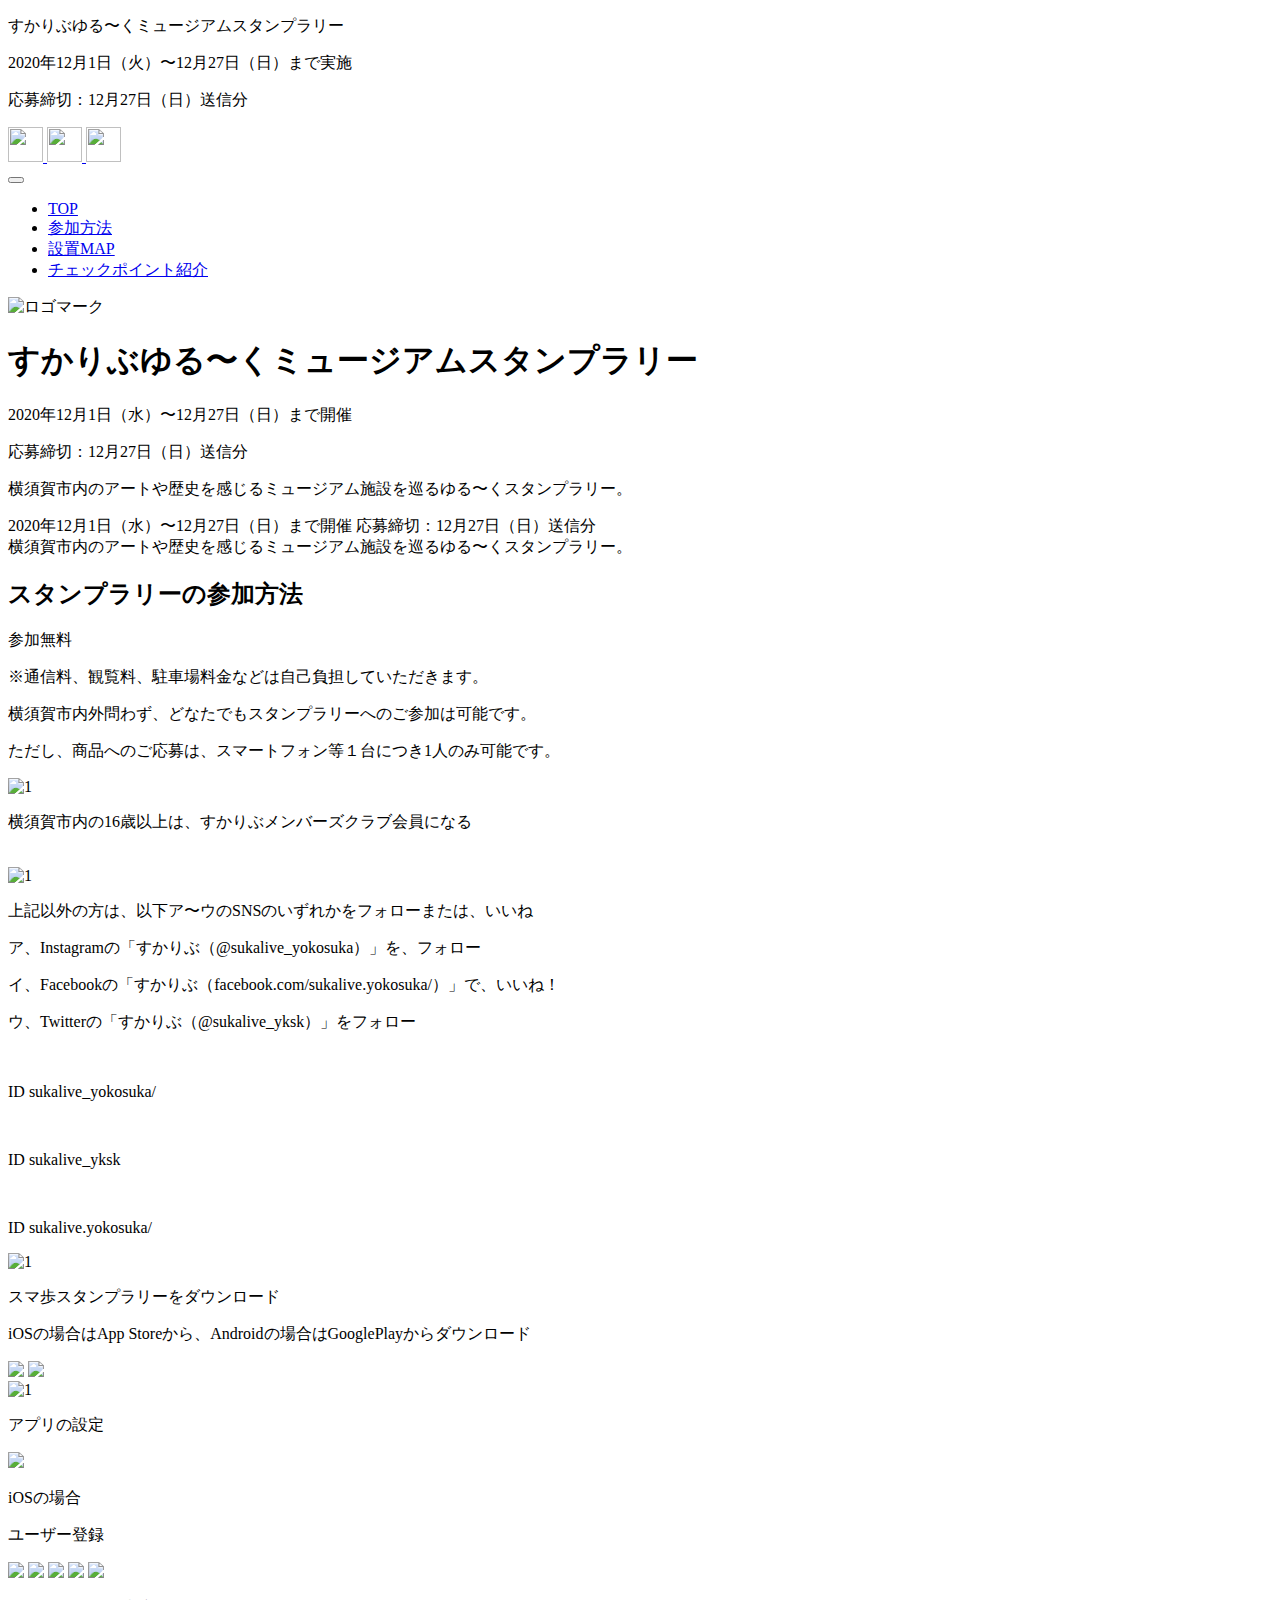
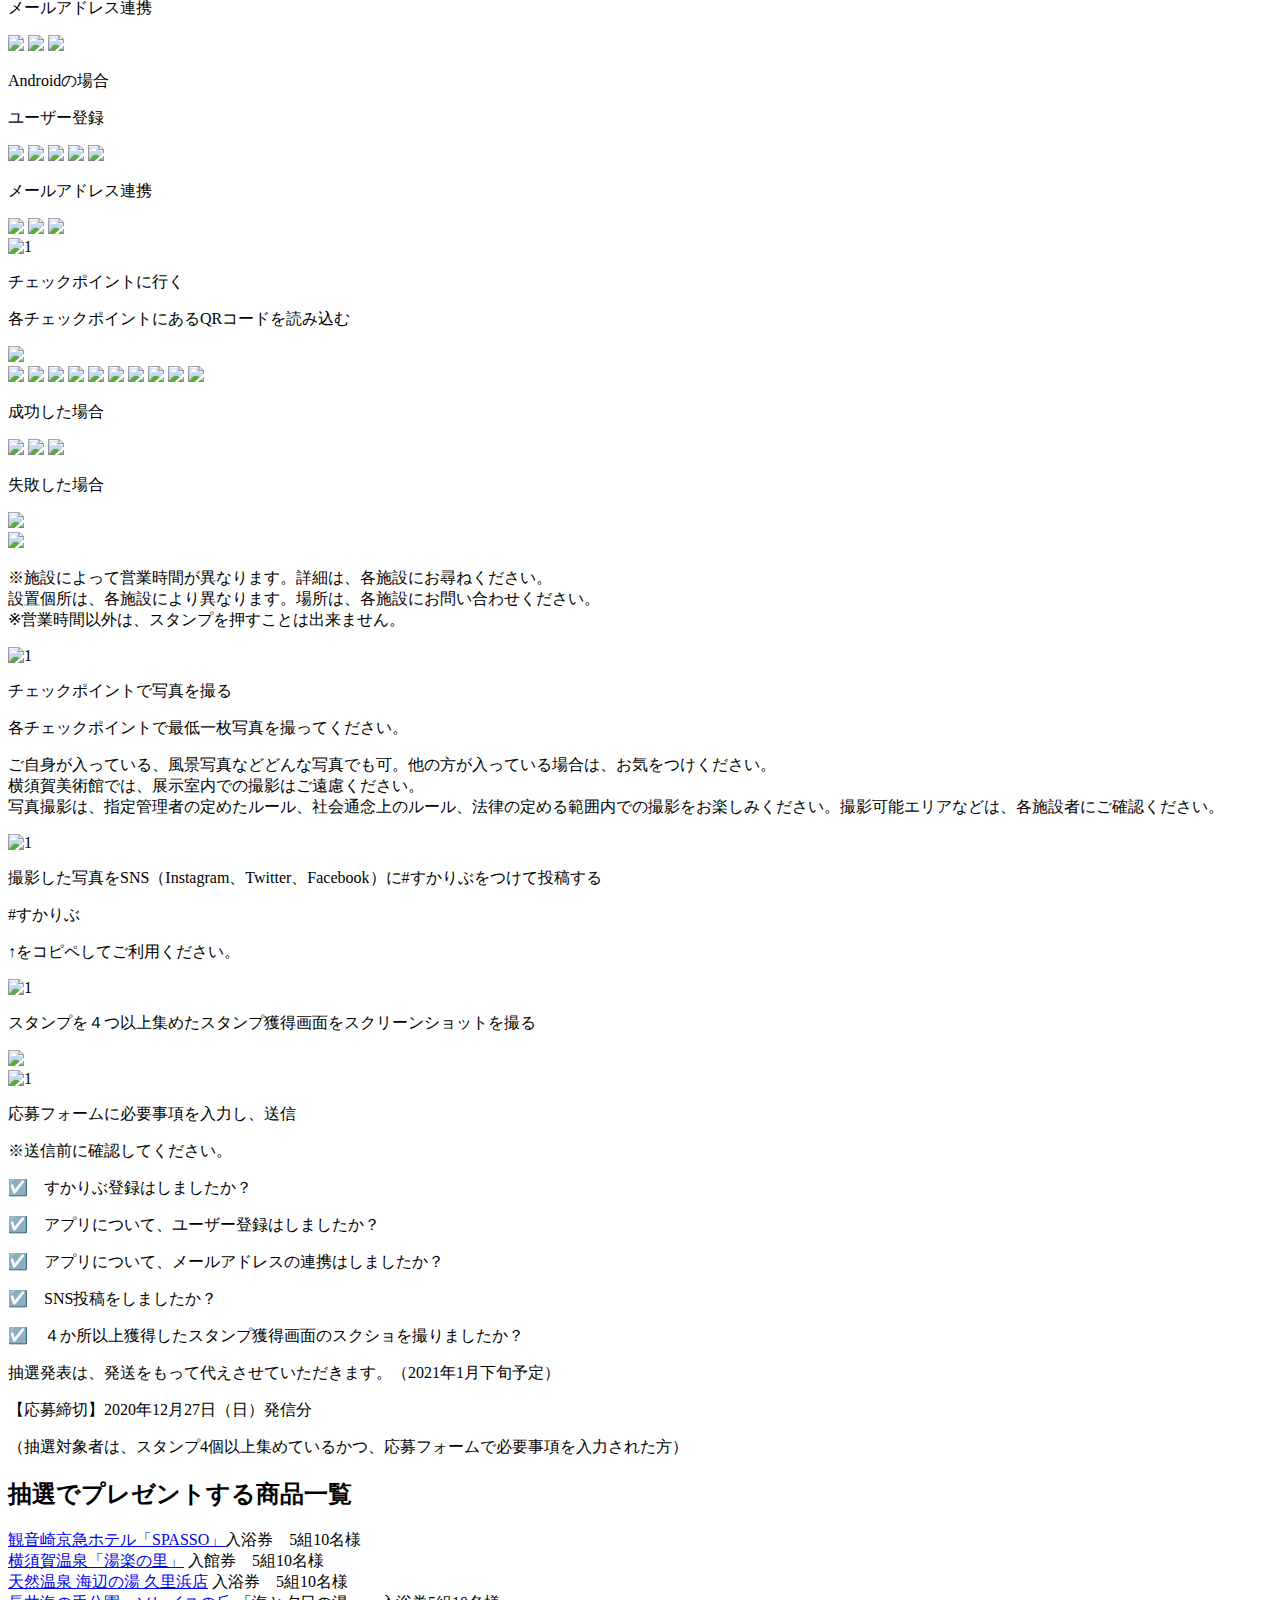
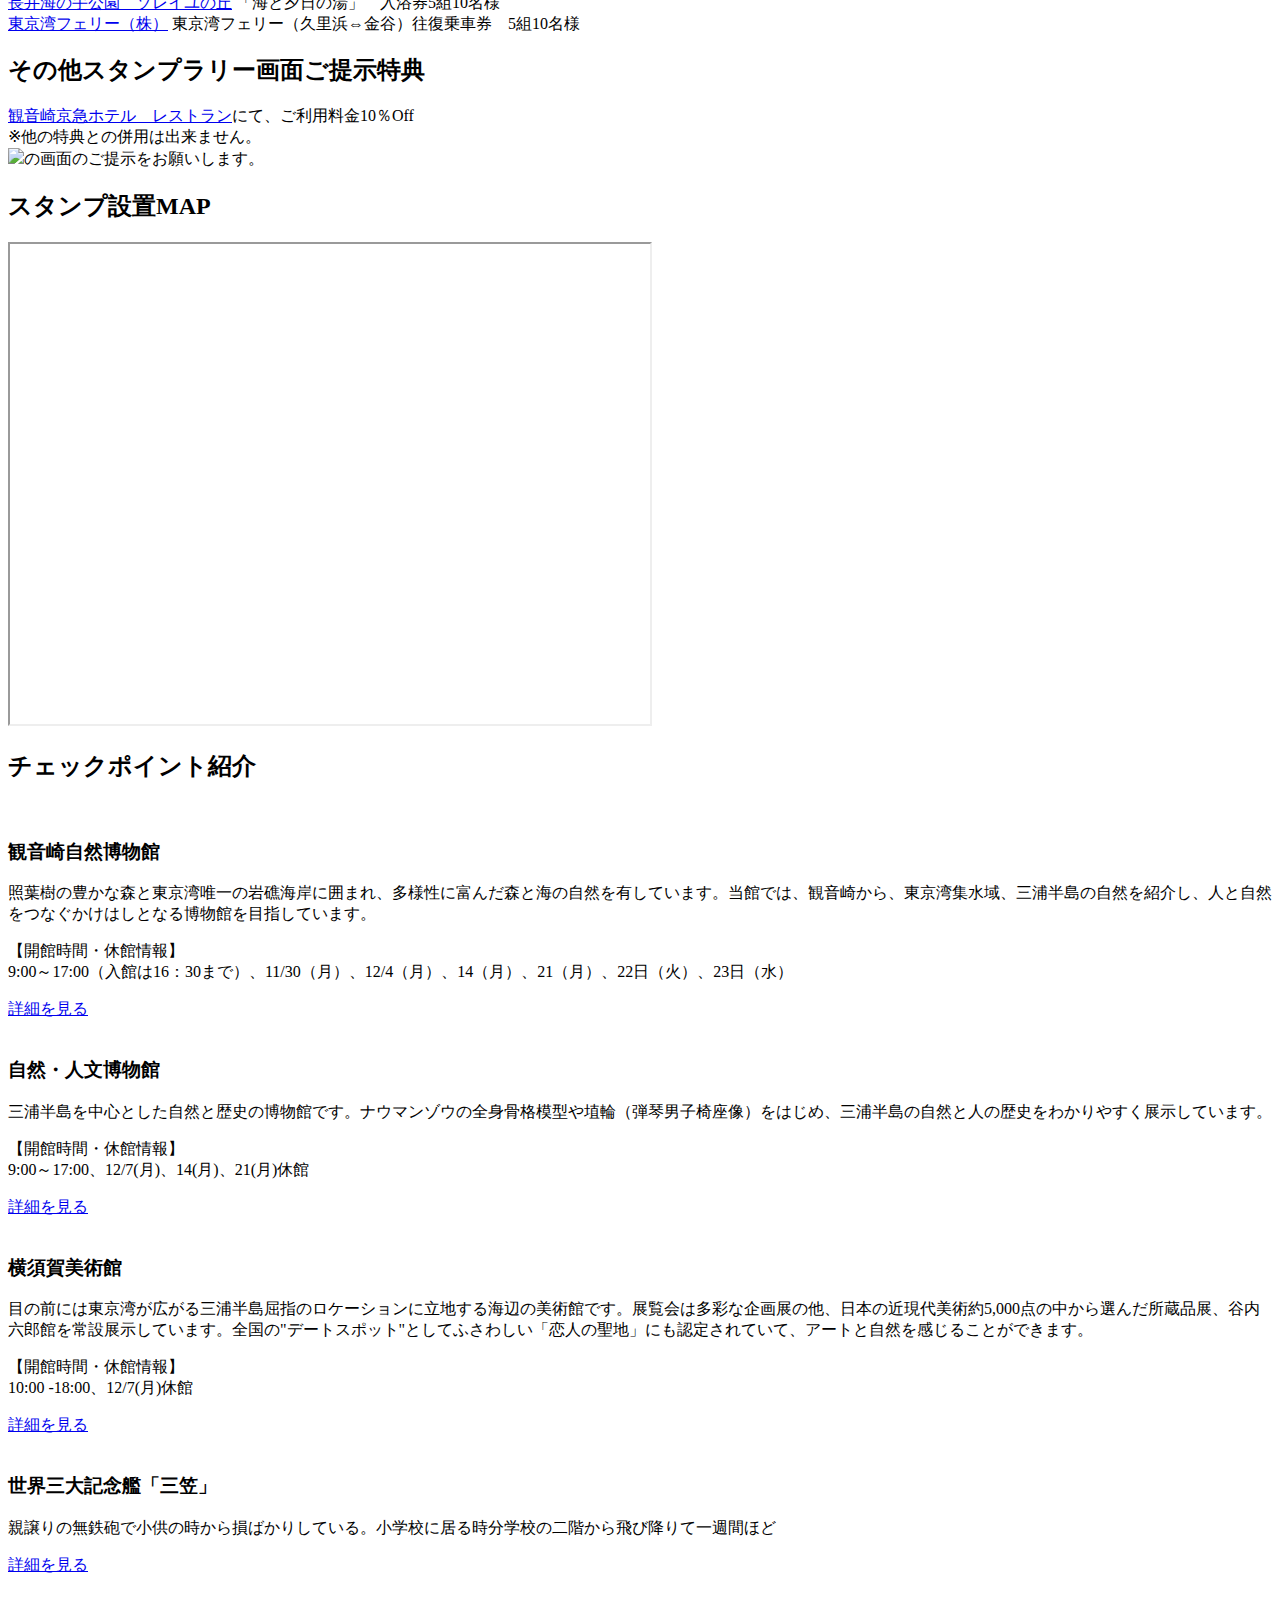
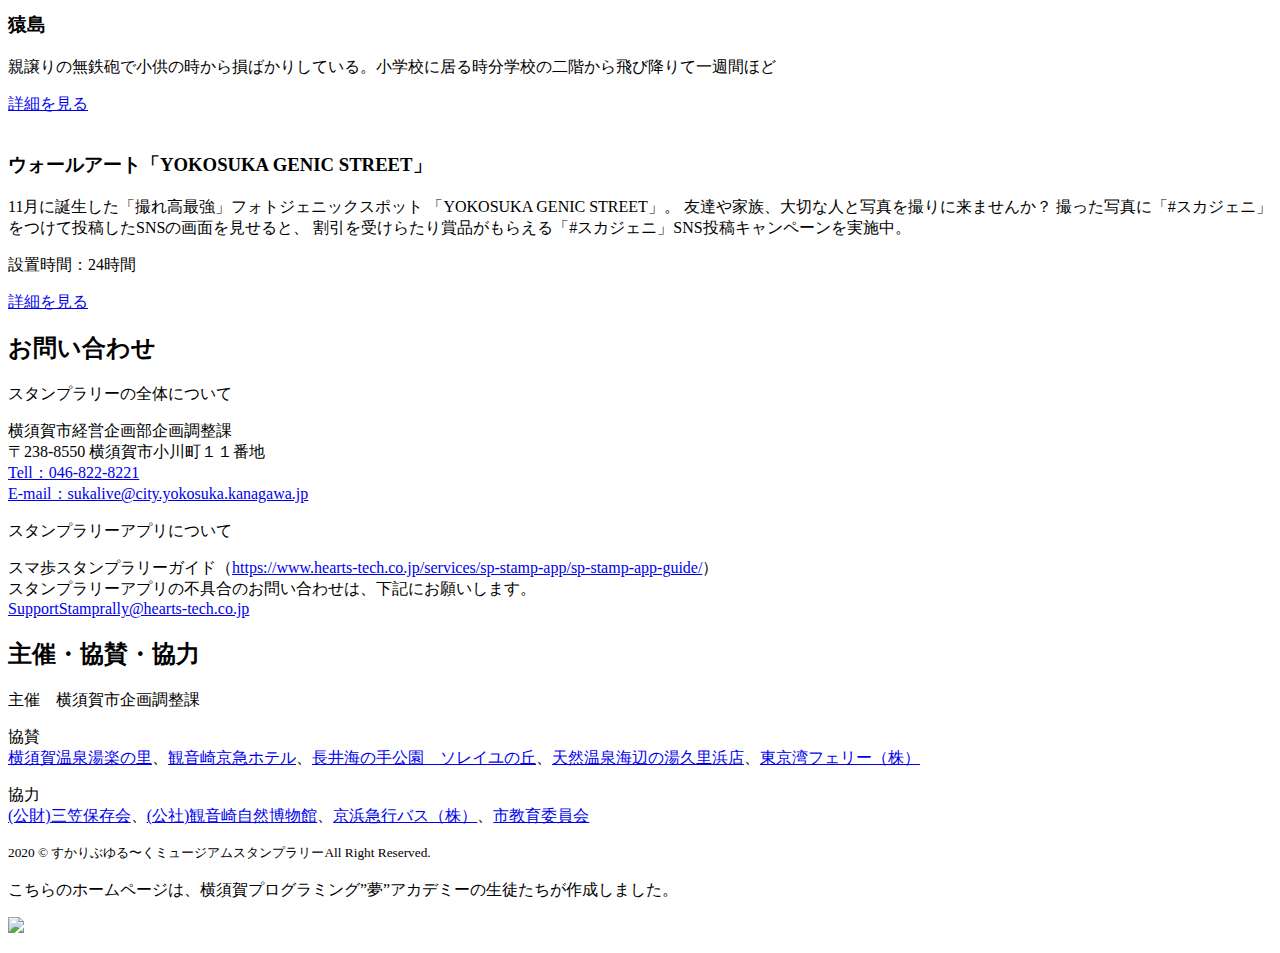
==== commit 323b6026: "Update index.html" ====
--- a/index.html
+++ b/index.html
@@ -33,6 +33,15 @@
     gtag('js', new Date());
 
     gtag('config', 'G-SZPCRHP5T1');
+	  
+	  $(window).scroll(function () {
+  var now = $(window).scrollTop();
+  if (now > 200) {
+    $('.pagetop').fadeIn("slow");
+  } else {
+    $('.pagetop').fadeOut('slow');
+  }
+});
   </script>
 </head>
 
@@ -48,7 +57,7 @@
     <!-- SNSアイコン -->
     <div class="mt-2 ml-auto float-right float-md-none">
       <!-- Twitter -->
-      <a id="twitter" href="http://twitter.com/share?url=https://ray-chan-dayo.github.io/sukalive-stamp/&amp;text=すかりぶゆる〜くミュージアムスタンプラリー" onclick="window.open(this.href, 'twitter_tweet', 'width=550, height=450,personalbar=0,toolbar=0,scrollbars=1,resizable=1'); 
+      <a id="twitter" href="https://twitter.com/sukalive_yksk" onclick="window.open(this.href, 'twitter_tweet', 'width=550, height=450,personalbar=0,toolbar=0,scrollbars=1,resizable=1'); 
 					return false;"><img src="img/Twitter_Logo_White_On_Blue.png" alt="" style="width: 35px; height: 35px;" class="bg-dark rounded">
       </a>
       <!-- Facebook -->
@@ -65,6 +74,7 @@
     </button>
     <div class="collapse navbar-collapse" id="navbar-header">
       <ul class="navbar-nav ml-auto">
+               <li class="nav-item"><a class="nav-link" href="https://ray-chan-dayo.github.io/sukalive-stamp/index.html">TOP</a></li>
         <li class="nav-item"><a class="nav-link" href="#entry">参加方法</a></li>
         <li class="nav-item"><a class="nav-link" href="#map">設置MAP</a></li>
         <li class="nav-item"><a class="nav-link" href="#check">チェックポイント紹介</a></li>
@@ -72,6 +82,7 @@
     </div>
   </nav>
 </header>
+
 <!-- トップ画像 -->
 <div class="jumbotron-fluid position-relative top-image p-0">
   <!-- ロゴ -->
@@ -81,9 +92,12 @@
   <!-- トップ画像内文字 -->
   <div class="position-absolute main-txt">
     <h1 class="display-4 top-title">すかりぶゆる〜くミュージアムスタンプラリー</h1>
-    <p class="lead">2020年12月1日（水）〜12月27日（日）まで開催</p>
+    <div id="pc"><p class="lead">2020年12月1日（水）〜12月27日（日）まで開催</p>
     <p class="lead">応募締切：12月27日（日）送信分</p>
-    <p class="lead title-text">横須賀市内のアートや歴史を感じるミュージアム施設を巡るゆる〜くスタンプラリー。</p>
+		<p class="lead title-text">横須賀市内のアートや歴史を感じるミュージアム施設を巡るゆる〜くスタンプラリー。</p></div>
+	<div id="sp">2020年12月1日（水）〜12月27日（日）まで開催
+		応募締切：12月27日（日）送信分<br>
+		横須賀市内のアートや歴史を感じるミュージアム施設を巡るゆる〜くスタンプラリー。<br></div>
   </div>
 </div>
 
@@ -91,7 +105,7 @@
 <div class="zigzag ray-color-blue entry" id="entry">
   <div class="container py-5 fadein" id="party-wrap">
     <div class="py-5 party-content">
-        <h2 class="party-title h3 text-center">お問い合わせ</h2>
+        <h2 class="party-title h3 text-center">スタンプラリーの参加方法</h2>
         <p class="top" id="participation-text">参加無料</p>
         <p class="note top">※通信料、観覧料、駐車場料金などは自己負担していただきます。</p>
         <p class="party-font top">横須賀市内外問わず、どなたでもスタンプラリーへのご参加は可能です。</p>
@@ -201,7 +215,7 @@
               <p>成功した場合</p>
               <img src="img/how06_スタンプ取得通知.png">
               <img class="arrow" src="img/arrow.png">
-              <img src="how07_Xスタンプ取得.png">
+              <img src="img/how07_Xスタンプ取得.png">
               <p>失敗した場合</p>
               <img src="img/how08_失敗.png">
             </div>
@@ -225,7 +239,7 @@
             <p>各チェックポイントで最低一枚写真を撮ってください。</p>
             <p>ご自身が入っている、風景写真などどんな写真でも可。他の方が入っている場合は、お気をつけください。<br>
             横須賀美術館では、展示室内での撮影はご遠慮ください。<br>
-            写真撮影は、社会通念上のルール、法律の定める範囲内での撮影をお楽しみください。</p>
+            写真撮影は、指定管理者の定めたルール、社会通念上のルール、法律の定める範囲内での撮影をお楽しみください。撮影可能エリアなどは、各施設者にご確認ください。</p>
           </div>
         </div>
         <div class="order fadein">
@@ -273,18 +287,24 @@
 <!-- アクセス -->
 <div class="accsess pt-2 ray-color-red py-5">
   <div class="container text-center fadein">
-    <h2 class="party-title h3">抽選でプレゼントする商品一覧</h2>
-    <div class="mb-3 text-center">
-      <p class="notice">観音崎京急ホテル「SPASSO」入浴券　5組10名様<br>
-      横須賀温泉「湯楽の里」入館券　5組10名様<br>
-天然温泉 海辺の湯 久里浜店 入浴券　5組10名様<br>
-　　　　　　長井海の手公園　ソレイユの丘 「海と夕日の湯」　入浴券5組10名様<br>
-　　　東京湾フェリー（株） 東京湾フェリー（久里浜⇔金谷）往復乗車券　5組10名様<br>
+    <h2 class="party-title h3">抽選でプレゼントする商品一覧</h2> </div>
+    <div class="mb-3">
+      <p class="notice container fadein"><a href="https://www.kannon-kqh.co.jp/spasso/" target="_blank">観音崎京急ホテル「SPASSO」</a>入浴券　5組10名様<br>
+      <a href="https://www.kannon-kqh.co.jp/spasso/" target="_blank">横須賀温泉「湯楽の里」</a> 入館券　5組10名様<br>
+      <a href="https://www.facebook.com/yokosuka1137.umibe.kurihama4126/" target="_blank">天然温泉 海辺の湯 久里浜店</a> 入浴券　5組10名様<br>
+      <a href="https://www.seibu-la.co.jp/soleil/" target="_blank">長井海の手公園　ソレイユの丘</a> 「海と夕日の湯」　入浴券5組10名様<br>
+      <a href="http://www.tokyowanferry.com/" target="_blank">東京湾フェリー（株）</a> 東京湾フェリー（久里浜⇔金谷）往復乗車券　5組10名様<br></p>
+   
+     <div class="container text-center fadein">
+    <h2 class="party-title h3">その他スタンプラリー画面ご提示特典</h2> </div>
+    <div class="mb-3">
+      <p class="notice container fadein"><a href="https://www.kannon-kqh.co.jp/restaurant/hamayuu/" target="_blank">観音崎京急ホテル　レストラン</a>にて、ご利用料金10％Off<br>
+      ※他の特典との併用は出来ません。<br>
+      <img src="img/how07_Xスタンプ取得.png" width="100px">の画面のご提示をお願いします。<br>
 </p>
     </div>
-  </div>
+	</div></div>
   <!-- 地図 -->
-</div>
 
 <div class="zigzag ray-color-blue" id="map">
   <div class="container text-center fadein">
@@ -387,29 +407,28 @@
 </div><!-- /.album	-->
 
 <div class="zigzag py-5 ray-color-blue">
-  <div class="container text-center fadein">
-    <h2 class="party-title h3 text-center">お問い合わせ</h2>
-    <p class="mx-auto mb-5 col-md-10 q-title">スタンプラリーの全体について</p>
-    <p class="mx-auto mb-5 col-md-10">横須賀市経営企画部企画調整課</p>
-    <p class="mx-auto mb-5 col-md-10">〒238-8500  横須賀市小川町１１番地</p>
-    <a href="tel:046-822-8221"><p class="mx-auto mb-5 col-md-10">Tell：046-822-8221</p></a>
-    <a href="mailto:sukalive@city.yokosuka.kanagawa.jp"><p class="mx-auto mb-5 col-md-10">E-mail：sukalive@city.yokosuka.kanagawa.jp</p></a>
-    <p class="mx-auto mb-5 col-md-10 q-title">スタンプラリーアプリについて</p>
-    <p class="mx-auto mb-5 col-md-10">スマ歩スタンプラリーガイド（<a href="https://www.hearts-tech.co.jp/services/sp-stamp-app/sp-stamp-app-guide/">https://www.hearts-tech.co.jp/services/sp-stamp-app/sp-stamp-app-guide/</a>）</p>
-    <p class="mx-auto mb-5 col-md-10">スタンプラリーアプリの不具合のお問い合わせは、下記にお願いします。</p>
-    <a href="mailto:SupportStamprally@hearts-tech.co.jp"><p class="mx-auto mb-5 col-md-10">SupportStamprally@hearts-tech.co.jp</p></a>
-  </div>
-</div>
+  <div class="container fadein text-center">
+	  <h2 class="party-title h3 text-center">お問い合わせ</h2></div>
+    <p class="mx-auto mb-5 col-md-10 q-title  fadein ">スタンプラリーの全体について</p>
+    <p class="mx-auto mb-5 col-md-10  fadein notice">横須賀市経営企画部企画調整課<br>
+    〒238-8550  横須賀市小川町１１番地<br>
+    <a href="tel:046-822-8221">Tell：046-822-8221</a><br>
+		<a href="mailto:sukalive@city.yokosuka.kanagawa.jp">E-mail：sukalive@city.yokosuka.kanagawa.jp</a><br></p>
+    <p class="mx-auto mb-5 col-md-10 q-title fadein ">スタンプラリーアプリについて</p>
+    <p class="mx-auto mb-5 col-md-10 notice  fadein ">スマ歩スタンプラリーガイド（<a href="https://www.hearts-tech.co.jp/services/sp-stamp-app/sp-stamp-app-guide/">https://www.hearts-tech.co.jp/services/sp-stamp-app/sp-stamp-app-guide/</a>）<br>
+    スタンプラリーアプリの不具合のお問い合わせは、下記にお願いします。<br>
+		<a href="mailto:SupportStamprally@hearts-tech.co.jp">SupportStamprally@hearts-tech.co.jp</a><br></p>
+  </div>
 <div class="py-5 ray-color-red">
   <div class="container text-center fadein">
-    <h2 class="party-title h3 text-center">主催・協力</h2>
-    <p class="mx-auto mb-5 col-md-10 q-title">主催　横須賀市企画調整課</p>
-    <p class="mx-auto mb-5 col-md-10 q-title">協賛<br>
-	    横須賀温泉湯楽の里、観音崎京急ホテル、長井海の手公園　ソレイユの丘、天然温泉海辺の湯久里浜店、東京湾フェリー（株）</p>
-	      <p class="mx-auto mb-5 col-md-10 q-title">協力<br>(公財)三笠保存会、(公社)観音崎自然博物館、京浜急行バス（株）、市教育委員会
+    <h2 class="party-title h3 text-center">主催・協賛・協力</h2> </div>
+    <p class="mx-auto mb-5 col-md-10 q-title fadein">主催　横須賀市企画調整課</p>
+    <p class="mx-auto mb-5 col-md-10 q-title fadein">協賛<br>
+	    <a href="https://www.yurakirari.com/yura/yokosuka/" target="_blank">横須賀温泉湯楽の里</a>、<a href="https://www.kannon-kqh.co.jp/spasso/" target="_blank">観音崎京急ホテル</a>、<a href="https://www.seibu-la.co.jp/soleil/" target="_blank">長井海の手公園　ソレイユの丘</a>、<a href="https://www.facebook.com/yokosuka1137.umibe.kurihama4126/" target="_blank">天然温泉海辺の湯久里浜店</a>、<a href="http://www.tokyowanferry.com/" target="_blank">東京湾フェリー（株）</a></p>
+	      <p class="mx-auto mb-5 col-md-10 q-title fadein">協力<br>
+	      <a href="https://www.kinenkan-mikasa.or.jp/index.html" target="_blank">(公財)三笠保存会</a>、<a href="https://kannonzaki-nature-museum.jimdofree.com/" target="_blank">(公社)観音崎自然博物館</a>、<a href="http://www.keikyu-bus.co.jp/" target="_blank">京浜急行バス（株）</a>、<a href="https://www.city.yokosuka.kanagawa.jp/8115/yokosukasikyouikuiinkai.html" target="_blank">市教育委員会</a>
 </p>
   </div>
-</div>
 
 <!-- フッター -->
 <footer class="py-3 m-0 zigzag-copy">
@@ -425,6 +444,14 @@
   </div>
 </footer>
 
+
+<!-- ページトップへ戻るボタン -->
+<p class="pagetop" style="display: block;">
+<a href="#">
+<i class="fas fa-chevron-up"></i>
+</a>
+</p>
+
 <!-- javascript はここから -->
 <script src="https://code.jquery.com/jquery-3.3.1.slim.min.js" integrity="sha384-q8i/X+965DzO0rT7abK41JStQIAqVgRVzpbzo5smXKp4YfRvH+8abtTE1Pi6jizo" crossorigin="anonymous"></script>
 <script src="https://cdnjs.cloudflare.com/ajax/libs/popper.js/1.14.3/umd/popper.min.js" integrity="sha384-ZMP7rVo3mIykV+2+9J3UJ46jBk0WLaUAdn689aCwoqbBJiSnjAK/l8WvCWPIPm49" crossorigin="anonymous"></script>
